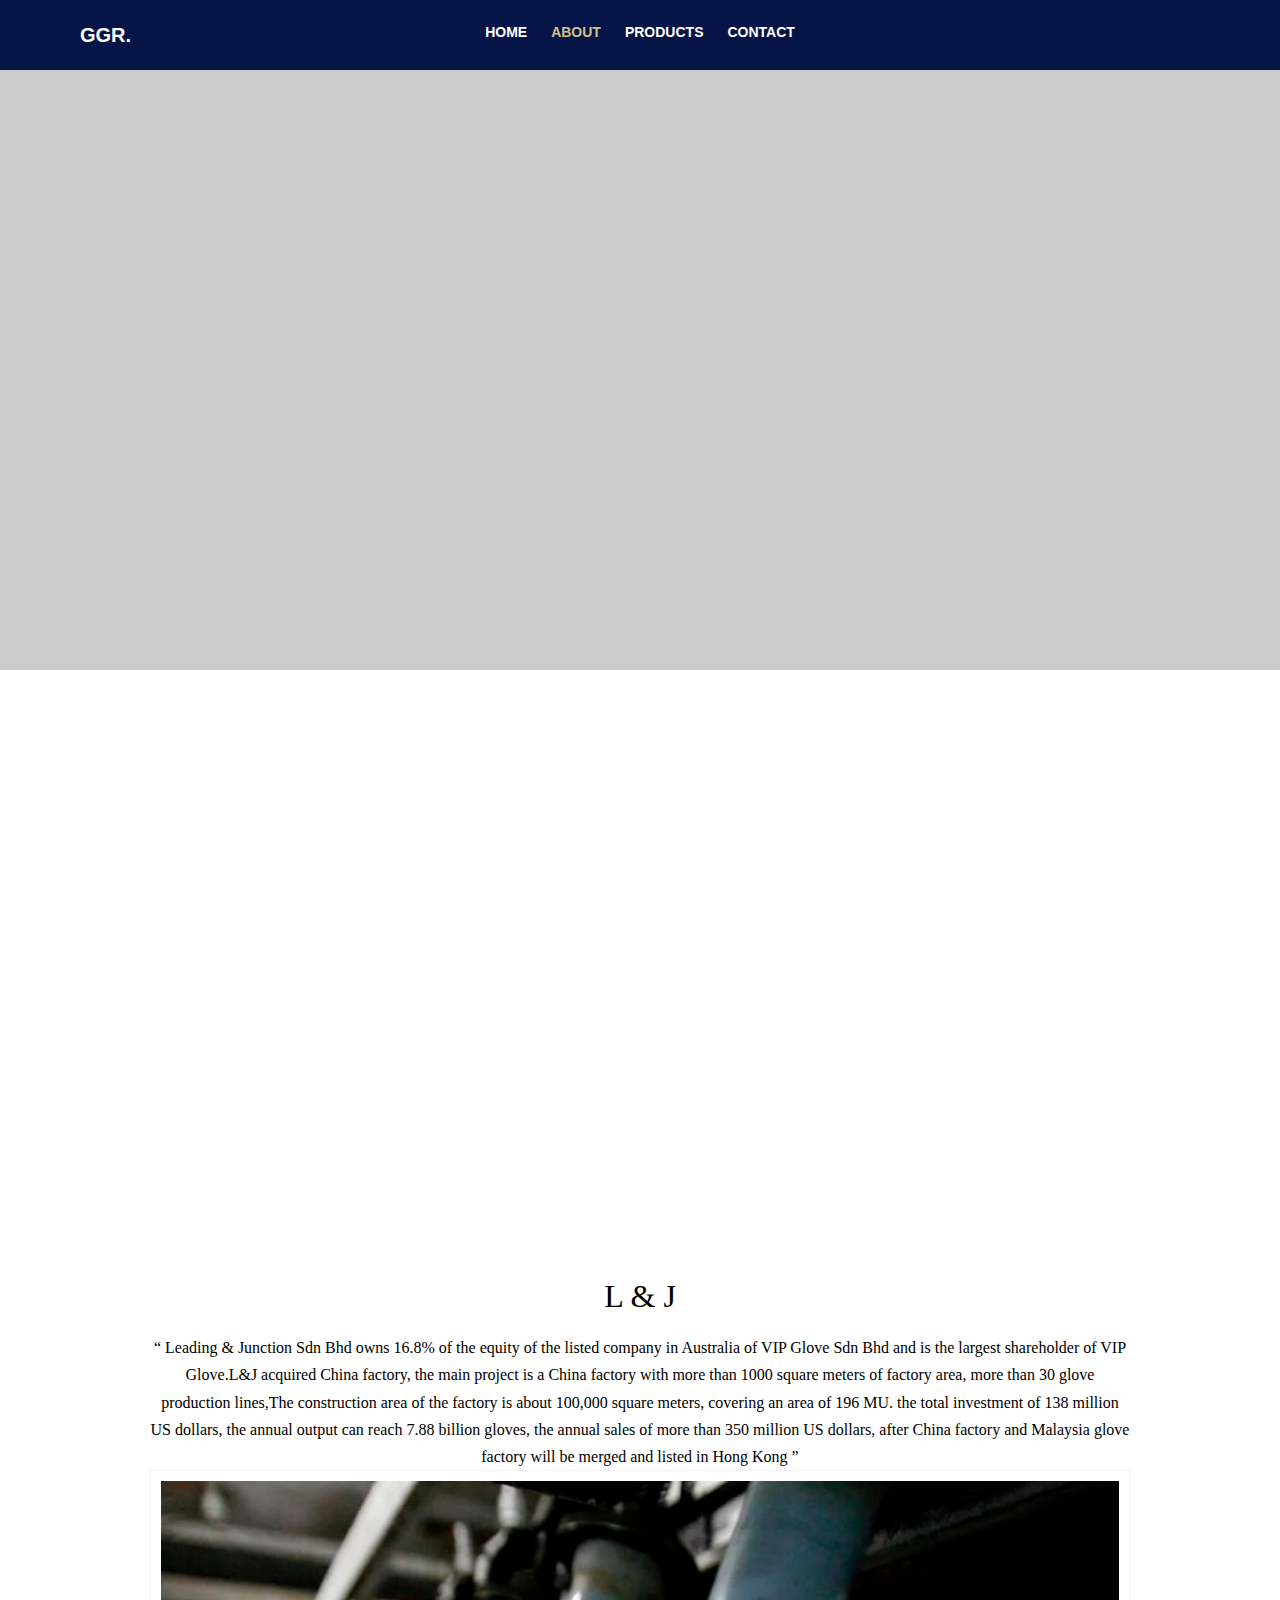
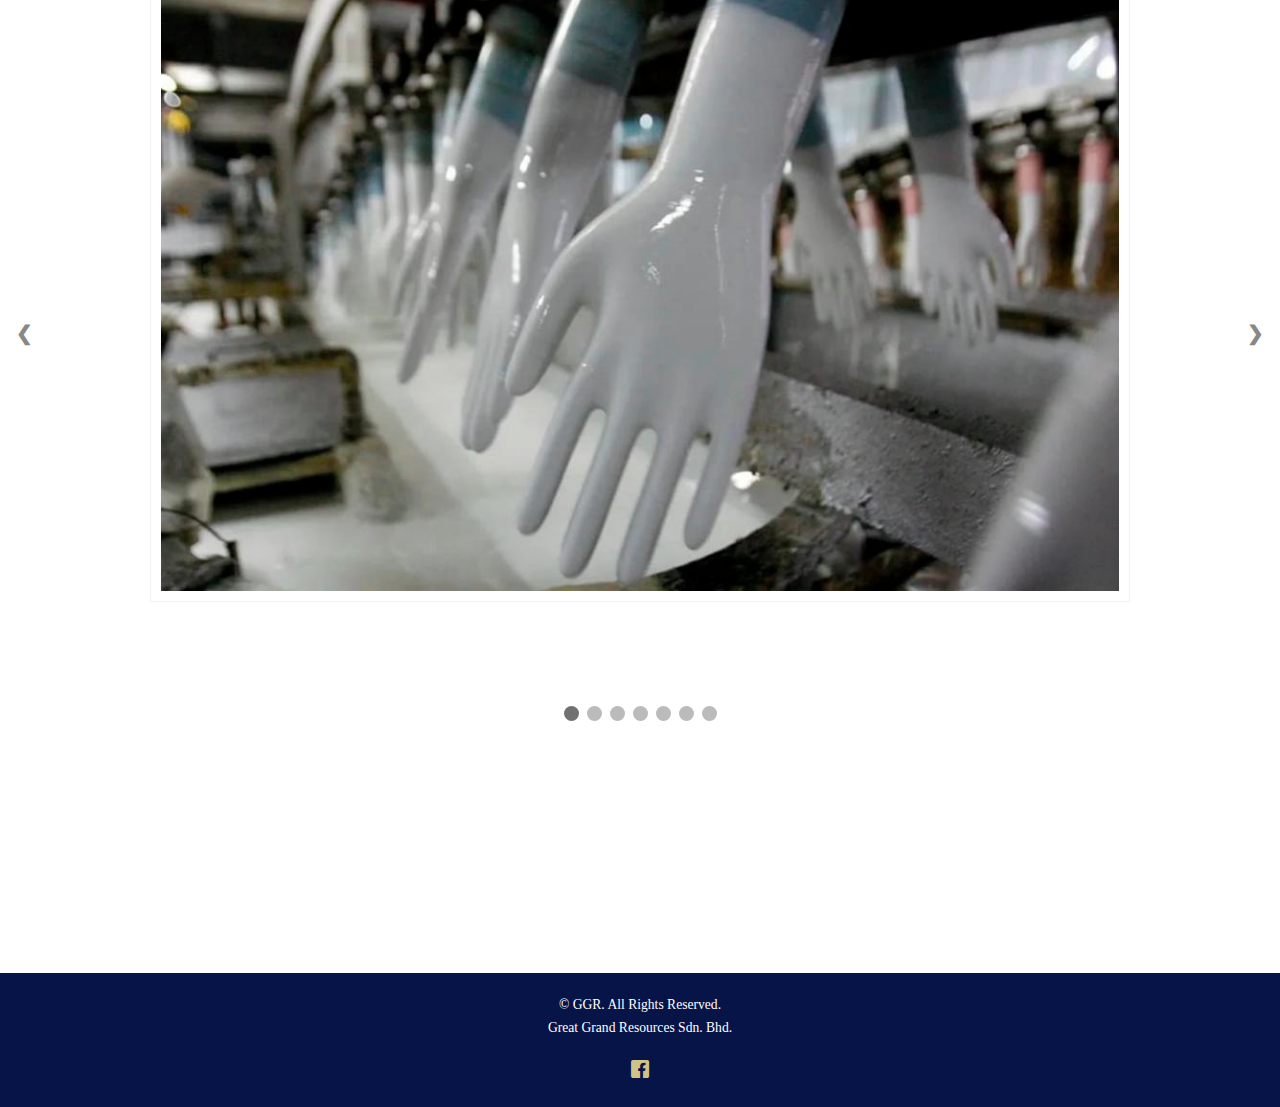
==== about.html @ 878e26fe "first commit" ====
<!DOCTYPE HTML>
<html>
	<head>
	<meta charset="utf-8">
	<meta http-equiv="X-UA-Compatible" content="IE=edge">
	<title>About</title>
	<meta name="viewport" content="width=device-width, initial-scale=1">
	<meta name="description" content="Free HTML5 Website Template by gettemplates.co" />
	<meta name="keywords" content="free website templates, free html5, free template, free bootstrap, free website template, html5, css3, mobile first, responsive" />
	<meta name="author" content="gettemplates.co" />

  	<!-- Facebook and Twitter integration -->
	<meta property="og:title" content=""/>
	<meta property="og:image" content=""/>
	<meta property="og:url" content=""/>
	<meta property="og:site_name" content=""/>
	<meta property="og:description" content=""/>
	<meta name="twitter:title" content="" />
	<meta name="twitter:image" content="" />
	<meta name="twitter:url" content="" />
	<meta name="twitter:card" content="" />

	<!-- <link href="https://fonts.googleapis.com/css?family=Montserrat:400,700" rel="stylesheet"> -->
	<!-- <link href="https://fonts.googleapis.com/css?family=Playfair+Display:400,400i" rel="stylesheet"> -->
	
	<!-- Animate.css -->
	<link rel="stylesheet" href="css/animate.css">
	<!-- Icomoon Icon Fonts-->
	<link rel="stylesheet" href="css/icomoon.css">
	<!-- Bootstrap  -->
	<link rel="stylesheet" href="css/bootstrap.css">

	<!-- Flexslider  -->
	<link rel="stylesheet" href="css/flexslider.css">

	<!-- Owl Carousel  -->
	<link rel="stylesheet" href="css/owl.carousel.min.css">
	<link rel="stylesheet" href="css/owl.theme.default.min.css">

	<!-- Theme style  -->
	<link rel="stylesheet" href="css/style.css">

	<!-- Modernizr JS -->
	<script src="js/modernizr-2.6.2.min.js"></script>
	<!-- FOR IE9 below -->
	<!--[if lt IE 9]>
	<script src="js/respond.min.js"></script>
	<![endif]-->

	<style type="text/css">
	.auto-style1 {
		color: #000000;
	}
	.auto-style2 {
		font-family: "Bahnschrift SemiBold";
	}
	.auto-style3 {
		font-family: "Bahnschrift SemiBold";
		font-size: xx-large;
	}
	</style>

	</head>
	<body>
		
	<div class="fh5co-loader"></div>
	
	<div id="page">
	<nav class="fh5co-nav" role="navigation">
		<div class="container">
			<div class="row">
				<div class="col-md-3 col-xs-2">
					<div id="fh5co-logo"><a href="index.html">GGR.</a></div>
				</div>
				<div class="col-md-6 col-xs-6 text-center menu-1">
					<ul>
						<li class="has-dropdown">
							<a href="index.html">Home</a>
						</li>
						<li class="has-dropdown active">
						<a href="about.html">About</a>
						<ul class="dropdown">
						<li><a href="#">L & J</a></li>
						<li><a href="#">VIP Glove</a></li>
						<li><a href="#">中国蓝都</a></li>
						<li><a href="#">GGR Oil&Gas</a></li>
						<li><a href="#">GGR 钢铁</a></li>
						<li><a href="#">TSA Land</a></li>
						</ul>
						</li>						<li class="has-dropdown">
							<a href="product.html">Products</a>
						</li>
						<li><a href="contact.html">Contact</a></li>
					</ul>
				</div>
							</div>
			
		</div>
	</nav>

	<header id="fh5co-header" class="fh5co-cover fh5co-cover-sm" role="banner" style="background-image:url(images/img_bg_1.jpg);">
		<div class="overlay"></div>
		<div class="container">
			<div class="row">
				<div class="col-md-8 col-md-offset-2 text-center">
					<div class="display-t">
						<div class="display-tc animate-box" data-animate-effect="fadeIn">
							<h1>About Us</h1>
							<h2>GGR</h2>
						</div>
					</div>
				</div>
			</div>
		</div>
	</header>
	
	<div id="fh5co-about">
		<div class="container">
			<div class="about-content">
				<div class="row animate-box">
					<div class="col-md-6">
						<div class="desc">
							<h3>Who Are We?</h3>
							<p class="text-muted">GGR is a large resource development company registered in Malaysia, covering
the global market, and integrating production, trading, real estate, bulk trade and
other industries and sectors. The company has registered companies in mainland
China, Hong Kong, Spain and Dubai, and has developed into one of the few
enterprises that can provide full service to customers at the same time.</p> 
							<p class="text-muted"></p></div>
					</div>
					<div class="col-md-6">
						<img class="img-responsive" src="images/glove-1-reuters-09042021-0_1606988_20210412214658.jpeg" alt="about">
			  </div>
			</div>
			<!-- Slideshow container -->
<div class="slideshow-container">

  <!-- Full-width slides/quotes -->
	<div class="mySlides">
		<span class="auto-style1">
			<h3 class="auto-style3">L & J</h3>
			<q>
				Leading & Junction Sdn Bhd owns 16.8% of the equity of the listed company in
				Australia of VIP Glove Sdn Bhd and is the largest shareholder of VIP Glove.L&J
				acquired China factory, the main project is a China factory with more than 1000
				square meters of factory area, more than 30 glove production lines,The construction
				area of the factory is about 100,000 square meters, covering an area of 196 MU. the
				total investment of 138 million US dollars, the annual output can reach 7.88 billion
				gloves, the annual sales of more than 350 million US dollars, after China factory and
				Malaysia glove factory will be merged and listed in Hong Kong
			</q>
		</span>

		<center><img class="img-responsive" src="images/glove-1-reuters-09042021-0_1606988_20210412214658.jpeg" alt="about"></center>

	</div>

  <div class="mySlides">
  	<span class="auto-style1">
  		<h3 class="auto-style3">VIP GLOVE</h3>
  		<q>
  			GGR Glove SDN BHD is a Malaysian glove sales company, as of today, the company has
  			successfully signed contracts with sales agents in Europe, Dubai, the United States. GGR
  			Glove remains an important sales port for factories in Malaysia and China.
  		</q>
  	</span>
	<center><img class="img-responsive" src="images/glovevip.png" alt="about"></center>
  </div>

  <div class="mySlides">
  	<span class="auto-style1">
  		<h3 class="auto-style3">中国蓝都</h3>
  		<q>
  			China Landu Company is mainly responsible for the Chinese affairs of Malaysia
  			Company, and is also responsible for selling medical products and purchasing other
  			required products from factories.
  		</q>
  	</span>
	<center><img class="img-responsive" src="images/medical-fac.jpg" alt="about"></center>
  </div>
  
  <div class="mySlides">
  	<span class="auto-style1">
  		<h3 class="auto-style3">GGR OIL & GAS</h3>
  		<q>
  			GGR Oil & Gas Sdn Bhd, an oil and gas marketing company, has entered into partnerships
  			with Chinese state-owned enterprises in addition to local sales in Malaysia to develop
  			business channels and conduct strategic discussions for the gas and oil sales season in
  			China in the second half of the year.
  		</q>
  	</span>
	<center><img class="img-responsive" src="images/oil-gas.jpg" alt="about"></center>
  </div>

  <div class="mySlides">
  	<span class="auto-style1">
  		<h3 class="auto-style3">GGR 钢铁</h3>
  		<q>
  			GGR steel is responsible for the sale of new rail and scrap from the Saudi steel mill
  			and is currently the only authorized sales company in Asia for the Saudi Steel Mill.
  		</q>
  	</span>
	<center><img class="img-responsive" src="images/steel-mill.jpg" alt="about"></center>
  </div>

  <div class="mySlides">
  	<span class="auto-style1">
  		<h3 class="auto-style3">TSA LAND (I)</h3>
  		<q>
  			TSA Land Sdn Bhd is a Malaysian company responsible for real estate investment and
  			development. It is currently engaged in the development of scarce LAND in Kuala
  			Lumpur, Malaysia. The first phase of the project is under construction, with a total
  			construction area of more than 24,000 square meters.
  		</q>
  	</span>
	<center><img class="img-responsive" src="images/undevelop-land.jpg" alt="about"></center>
  </div>
  
  <div class="mySlides">
  	<span class="auto-style1">
  		<h3 class="auto-style3">TSA LAND (II)</h3>
  		<q>
  			Sanya huihe Industries Co.Ltd is a real estate company established by TSA in Hainan, It is mainly
  			responsible for real estate development, hotel operation, property management, marketing planning
  			and sales agency. It has high-end real estate supporting development resources such as leisure
  			accommodation, health care and platinum butler, and two branches respectively responsible for real
  			estate agency and hotel management. The company is committed to enlarging profit space, sharing
  			advantageous resources, incubating innovative real estate marketing mode and other dimensions
  			to empower all developers, improve industry efficiency, optimize service quality, and promote
  			industrial upgrading!
  		</q>
  	</span>
	<center><img class="img-responsive" src="images/real-estate-d.jpg" alt="about"></center>
  </div>




  <!-- Next/prev buttons -->
  <a class="prev" onclick="plusSlides(-1)">&#10094;</a>
  <a class="next" onclick="plusSlides(1)">&#10095;</a>
</div>

<!-- Dots/bullets/indicators -->
<div class="dot-container">
  <span class="dot" onclick="currentSlide(1)"></span>
  <span class="dot" onclick="currentSlide(2)"></span>
  <span class="dot" onclick="currentSlide(3)"></span>
  <span class="dot" onclick="currentSlide(4)"></span>
  <span class="dot" onclick="currentSlide(5)"></span>
  <span class="dot" onclick="currentSlide(6)"></span>
  <span class="dot" onclick="currentSlide(7)"></span>
</div>
		  </div>
		</div>
	  </div>
	</div>
	


	<footer id="fh5co-footer" role="contentinfo">

			<div class="row copyright">
				<div class="col-md-12 text-center">
					<p>
						<small class="block">&copy; GGR. All Rights Reserved.</small> 
						<small class="block">Great Grand Resources Sdn. Bhd.</small>
					</p>
					<p>
						<ul class="fh5co-social-icons">
							<li><a href="#"><i class="icon-facebook"></i></a></li>
						</ul>
					</p>
				</div>
			</div>
	</footer>


	<div class="gototop js-top">
		<a href="#" class="js-gotop"><i class="icon-arrow-up"></i></a>
	</div>
	
	<!-- jQuery -->
	<script src="js/jquery.min.js"></script>
	<!-- jQuery Easing -->
	<script src="js/jquery.easing.1.3.js"></script>
	<!-- Bootstrap -->
	<script src="js/bootstrap.min.js"></script>
	<!-- Waypoints -->
	<script src="js/jquery.waypoints.min.js"></script>
	<!-- Carousel -->
	<script src="js/owl.carousel.min.js"></script>
	<!-- countTo -->
	<script src="js/jquery.countTo.js"></script>
	<!-- Flexslider -->
	<script src="js/jquery.flexslider-min.js"></script>
	
	<!-- Main -->
	<script src="js/main.js"></script>

	</body>
</html>
---- css/icomoon.css ----
@font-face {
  font-family: 'icomoon';
  src:  url('../fonts/icomoon/icomoon.eot?6iuir');
  src:  url('../fonts/icomoon/icomoon.eot?6iuir#iefix') format('embedded-opentype'),
    url('../fonts/icomoon/icomoon.ttf?6iuir') format('truetype'),
    url('../fonts/icomoon/icomoon.woff?6iuir') format('woff'),
    url('../fonts/icomoon/icomoon.svg?6iuir#icomoon') format('svg');
  font-weight: normal;
  font-style: normal;
}

[class^="icon-"], [class*=" icon-"] {
  /* use !important to prevent issues with browser extensions that change fonts */
  font-family: 'icomoon' !important;
  speak: none;
  font-style: normal;
  font-weight: normal;
  font-variant: normal;
  text-transform: none;
  line-height: 1;

  /* Better Font Rendering =========== */
  -webkit-font-smoothing: antialiased;
  -moz-osx-font-smoothing: grayscale;
}

.icon-eye:before {
  content: "\e000";
}
.icon-paper-clip:before {
  content: "\e001";
}
.icon-mail:before {
  content: "\e002";
}
.icon-toggle:before {
  content: "\e003";
}
.icon-layout:before {
  content: "\e004";
}
.icon-link:before {
  content: "\e005";
}
.icon-bell:before {
  content: "\e006";
}
.icon-lock:before {
  content: "\e007";
}
.icon-unlock:before {
  content: "\e008";
}
.icon-ribbon:before {
  content: "\e009";
}
.icon-image:before {
  content: "\e010";
}
.icon-signal:before {
  content: "\e011";
}
.icon-target:before {
  content: "\e012";
}
.icon-clipboard:before {
  content: "\e013";
}
.icon-clock:before {
  content: "\e014";
}
.icon-watch:before {
  content: "\e015";
}
.icon-air-play:before {
  content: "\e016";
}
.icon-camera:before {
  content: "\e017";
}
.icon-video:before {
  content: "\e018";
}
.icon-disc:before {
  content: "\e019";
}
.icon-printer:before {
  content: "\e020";
}
.icon-monitor:before {
  content: "\e021";
}
.icon-server:before {
  content: "\e022";
}
.icon-cog:before {
  content: "\e023";
}
.icon-heart:before {
  content: "\e024";
}
.icon-paragraph:before {
  content: "\e025";
}
.icon-align-justify:before {
  content: "\e026";
}
.icon-align-left:before {
  content: "\e027";
}
.icon-align-center:before {
  content: "\e028";
}
.icon-align-right:before {
  content: "\e029";
}
.icon-book:before {
  content: "\e030";
}
.icon-layers:before {
  content: "\e031";
}
.icon-stack:before {
  content: "\e032";
}
.icon-stack-2:before {
  content: "\e033";
}
.icon-paper:before {
  content: "\e034";
}
.icon-paper-stack:before {
  content: "\e035";
}
.icon-search:before {
  content: "\e036";
}
.icon-zoom-in:before {
  content: "\e037";
}
.icon-zoom-out:before {
  content: "\e038";
}
.icon-reply:before {
  content: "\e039";
}
.icon-circle-plus:before {
  content: "\e040";
}
.icon-circle-minus:before {
  content: "\e041";
}
.icon-circle-check:before {
  content: "\e042";
}
.icon-circle-cross:before {
  content: "\e043";
}
.icon-square-plus:before {
  content: "\e044";
}
.icon-square-minus:before {
  content: "\e045";
}
.icon-square-check:before {
  content: "\e046";
}
.icon-square-cross:before {
  content: "\e047";
}
.icon-microphone:before {
  content: "\e048";
}
.icon-record:before {
  content: "\e049";
}
.icon-skip-back:before {
  content: "\e050";
}
.icon-rewind:before {
  content: "\e051";
}
.icon-play:before {
  content: "\e052";
}
.icon-pause:before {
  content: "\e053";
}
.icon-stop:before {
  content: "\e054";
}
.icon-fast-forward:before {
  content: "\e055";
}
.icon-skip-forward:before {
  content: "\e056";
}
.icon-shuffle:before {
  content: "\e057";
}
.icon-repeat:before {
  content: "\e058";
}
.icon-folder:before {
  content: "\e059";
}
.icon-umbrella:before {
  content: "\e060";
}
.icon-moon:before {
  content: "\e061";
}
.icon-thermometer:before {
  content: "\e062";
}
.icon-drop:before {
  content: "\e063";
}
.icon-sun:before {
  content: "\e064";
}
.icon-cloud:before {
  content: "\e065";
}
.icon-cloud-upload:before {
  content: "\e066";
}
.icon-cloud-download:before {
  content: "\e067";
}
.icon-upload:before {
  content: "\e068";
}
.icon-download:before {
  content: "\e069";
}
.icon-location:before {
  content: "\e070";
}
.icon-location-2:before {
  content: "\e071";
}
.icon-map:before {
  content: "\e072";
}
.icon-battery:before {
  content: "\e073";
}
.icon-head:before {
  content: "\e074";
}
.icon-briefcase:before {
  content: "\e075";
}
.icon-speech-bubble:before {
  content: "\e076";
}
.icon-anchor:before {
  content: "\e077";
}
.icon-globe:before {
  content: "\e078";
}
.icon-box:before {
  content: "\e079";
}
.icon-reload:before {
  content: "\e080";
}
.icon-share:before {
  content: "\e081";
}
.icon-marquee:before {
  content: "\e082";
}
.icon-marquee-plus:before {
  content: "\e083";
}
.icon-marquee-minus:before {
  content: "\e084";
}
.icon-tag:before {
  content: "\e085";
}
.icon-power:before {
  content: "\e086";
}
.icon-command:before {
  content: "\e087";
}
.icon-alt:before {
  content: "\e088";
}
.icon-esc:before {
  content: "\e089";
}
.icon-bar-graph:before {
  content: "\e090";
}
.icon-bar-graph-2:before {
  content: "\e091";
}
.icon-pie-graph:before {
  content: "\e092";
}
.icon-star:before {
  content: "\e093";
}
.icon-arrow-left:before {
  content: "\e094";
}
.icon-arrow-right:before {
  content: "\e095";
}
.icon-arrow-up:before {
  content: "\e096";
}
.icon-arrow-down:before {
  content: "\e097";
}
.icon-volume:before {
  content: "\e098";
}
.icon-mute:before {
  content: "\e099";
}
.icon-content-right:before {
  content: "\e100";
}
.icon-content-left:before {
  content: "\e101";
}
.icon-grid:before {
  content: "\e102";
}
.icon-grid-2:before {
  content: "\e103";
}
.icon-columns:before {
  content: "\e104";
}
.icon-loader:before {
  content: "\e105";
}
.icon-bag:before {
  content: "\e106";
}
.icon-ban:before {
  content: "\e107";
}
.icon-flag:before {
  content: "\e108";
}
.icon-trash:before {
  content: "\e109";
}
.icon-expand:before {
  content: "\e110";
}
.icon-contract:before {
  content: "\e111";
}
.icon-maximize:before {
  content: "\e112";
}
.icon-minimize:before {
  content: "\e113";
}
.icon-plus:before {
  content: "\e114";
}
.icon-minus:before {
  content: "\e115";
}
.icon-check:before {
  content: "\e116";
}
.icon-cross:before {
  content: "\e117";
}
.icon-move:before {
  content: "\e118";
}
.icon-delete:before {
  content: "\e119";
}
.icon-menu:before {
  content: "\e120";
}
.icon-archive:before {
  content: "\e121";
}
.icon-inbox:before {
  content: "\e122";
}
.icon-outbox:before {
  content: "\e123";
}
.icon-file:before {
  content: "\e124";
}
.icon-file-add:before {
  content: "\e125";
}
.icon-file-subtract:before {
  content: "\e126";
}
.icon-help:before {
  content: "\e127";
}
.icon-open:before {
  content: "\e128";
}
.icon-ellipsis:before {
  content: "\e129";
}
.icon-add-to-list:before {
  content: "\e900";
}
.icon-classic-computer:before {
  content: "\e901";
}
.icon-controller-fast-backward:before {
  content: "\e902";
}
.icon-creative-commons-attribution:before {
  content: "\e903";
}
.icon-creative-commons-noderivs:before {
  content: "\e904";
}
.icon-creative-commons-noncommercial-eu:before {
  content: "\e905";
}
.icon-creative-commons-noncommercial-us:before {
  content: "\e906";
}
.icon-creative-commons-public-domain:before {
  content: "\e907";
}
.icon-creative-commons-remix:before {
  content: "\e908";
}
.icon-creative-commons-share:before {
  content: "\e909";
}
.icon-creative-commons-sharealike:before {
  content: "\e90a";
}
.icon-creative-commons:before {
  content: "\e90b";
}
.icon-document-landscape:before {
  content: "\e90c";
}
.icon-remove-user:before {
  content: "\e90d";
}
.icon-warning:before {
  content: "\e90e";
}
.icon-arrow-bold-down:before {
  content: "\e90f";
}
.icon-arrow-bold-left:before {
  content: "\e910";
}
.icon-arrow-bold-right:before {
  content: "\e911";
}
.icon-arrow-bold-up:before {
  content: "\e912";
}
.icon-arrow-down2:before {
  content: "\e913";
}
.icon-arrow-left2:before {
  content: "\e914";
}
.icon-arrow-long-down:before {
  content: "\e915";
}
.icon-arrow-long-left:before {
  content: "\e916";
}
.icon-arrow-long-right:before {
  content: "\e917";
}
.icon-arrow-long-up:before {
  content: "\e918";
}
.icon-arrow-right2:before {
  content: "\e919";
}
.icon-arrow-up2:before {
  content: "\e91a";
}
.icon-arrow-with-circle-down:before {
  content: "\e91b";
}
.icon-arrow-with-circle-left:before {
  content: "\e91c";
}
.icon-arrow-with-circle-right:before {
  content: "\e91d";
}
.icon-arrow-with-circle-up:before {
  content: "\e91e";
}
.icon-bookmark:before {
  content: "\e91f";
}
.icon-bookmarks:before {
  content: "\e920";
}
.icon-chevron-down:before {
  content: "\e921";
}
.icon-chevron-left:before {
  content: "\e922";
}
.icon-chevron-right:before {
  content: "\e923";
}
.icon-chevron-small-down:before {
  content: "\e924";
}
.icon-chevron-small-left:before {
  content: "\e925";
}
.icon-chevron-small-right:before {
  content: "\e926";
}
.icon-chevron-small-up:before {
  content: "\e927";
}
.icon-chevron-thin-down:before {
  content: "\e928";
}
.icon-chevron-thin-left:before {
  content: "\e929";
}
.icon-chevron-thin-right:before {
  content: "\e92a";
}
.icon-chevron-thin-up:before {
  content: "\e92b";
}
.icon-chevron-up:before {
  content: "\e92c";
}
.icon-chevron-with-circle-down:before {
  content: "\e92d";
}
.icon-chevron-with-circle-left:before {
  content: "\e92e";
}
.icon-chevron-with-circle-right:before {
  content: "\e92f";
}
.icon-chevron-with-circle-up:before {
  content: "\e930";
}
.icon-cloud2:before {
  content: "\e931";
}
.icon-controller-fast-forward:before {
  content: "\e932";
}
.icon-controller-jump-to-start:before {
  content: "\e933";
}
.icon-controller-next:before {
  content: "\e934";
}
.icon-controller-paus:before {
  content: "\e935";
}
.icon-controller-play:before {
  content: "\e936";
}
.icon-controller-record:before {
  content: "\e937";
}
.icon-controller-stop:before {
  content: "\e938";
}
.icon-controller-volume:before {
  content: "\e939";
}
.icon-dot-single:before {
  content: "\e93a";
}
.icon-dots-three-horizontal:before {
  content: "\e93b";
}
.icon-dots-three-vertical:before {
  content: "\e93c";
}
.icon-dots-two-horizontal:before {
  content: "\e93d";
}
.icon-dots-two-vertical:before {
  content: "\e93e";
}
.icon-download2:before {
  content: "\e93f";
}
.icon-emoji-flirt:before {
  content: "\e940";
}
.icon-flow-branch:before {
  content: "\e941";
}
.icon-flow-cascade:before {
  content: "\e942";
}
.icon-flow-line:before {
  content: "\e943";
}
.icon-flow-parallel:before {
  content: "\e944";
}
.icon-flow-tree:before {
  content: "\e945";
}
.icon-install:before {
  content: "\e946";
}
.icon-layers2:before {
  content: "\e947";
}
.icon-open-book:before {
  content: "\e948";
}
.icon-resize-100:before {
  content: "\e949";
}
.icon-resize-full-screen:before {
  content: "\e94a";
}
.icon-save:before {
  content: "\e94b";
}
.icon-select-arrows:before {
  content: "\e94c";
}
.icon-sound-mute:before {
  content: "\e94d";
}
.icon-sound:before {
  content: "\e94e";
}
.icon-trash2:before {
  content: "\e94f";
}
.icon-triangle-down:before {
  content: "\e950";
}
.icon-triangle-left:before {
  content: "\e951";
}
.icon-triangle-right:before {
  content: "\e952";
}
.icon-triangle-up:before {
  content: "\e953";
}
.icon-uninstall:before {
  content: "\e954";
}
.icon-upload-to-cloud:before {
  content: "\e955";
}
.icon-upload2:before {
  content: "\e956";
}
.icon-add-user:before {
  content: "\e957";
}
.icon-address:before {
  content: "\e958";
}
.icon-adjust:before {
  content: "\e959";
}
.icon-air:before {
  content: "\e95a";
}
.icon-aircraft-landing:before {
  content: "\e95b";
}
.icon-aircraft-take-off:before {
  content: "\e95c";
}
.icon-aircraft:before {
  content: "\e95d";
}
.icon-align-bottom:before {
  content: "\e95e";
}
.icon-align-horizontal-middle:before {
  content: "\e95f";
}
.icon-align-left2:before {
  content: "\e960";
}
.icon-align-right2:before {
  content: "\e961";
}
.icon-align-top:before {
  content: "\e962";
}
.icon-align-vertical-middle:before {
  content: "\e963";
}
.icon-archive2:before {
  content: "\e964";
}
.icon-area-graph:before {
  content: "\e965";
}
.icon-attachment:before {
  content: "\e966";
}
.icon-awareness-ribbon:before {
  content: "\e967";
}
.icon-back-in-time:before {
  content: "\e968";
}
.icon-back:before {
  content: "\e969";
}
.icon-bar-graph2:before {
  content: "\e96a";
}
.icon-battery2:before {
  content: "\e96b";
}
.icon-beamed-note:before {
  content: "\e96c";
}
.icon-bell2:before {
  content: "\e96d";
}
.icon-blackboard:before {
  content: "\e96e";
}
.icon-block:before {
  content: "\e96f";
}
.icon-book2:before {
  content: "\e970";
}
.icon-bowl:before {
  content: "\e971";
}
.icon-box2:before {
  content: "\e972";
}
.icon-briefcase2:before {
  content: "\e973";
}
.icon-browser:before {
  content: "\e974";
}
.icon-brush:before {
  content: "\e975";
}
.icon-bucket:before {
  content: "\e976";
}
.icon-cake:before {
  content: "\e977";
}
.icon-calculator:before {
  content: "\e978";
}
.icon-calendar:before {
  content: "\e979";
}
.icon-camera2:before {
  content: "\e97a";
}
.icon-ccw:before {
  content: "\e97b";
}
.icon-chat:before {
  content: "\e97c";
}
.icon-check2:before {
  content: "\e97d";
}
.icon-circle-with-cross:before {
  content: "\e97e";
}
.icon-circle-with-minus:before {
  content: "\e97f";
}
.icon-circle-with-plus:before {
  content: "\e980";
}
.icon-circle:before {
  content: "\e981";
}
.icon-circular-graph:before {
  content: "\e982";
}
.icon-clapperboard:before {
  content: "\e983";
}
.icon-clipboard2:before {
  content: "\e984";
}
.icon-clock2:before {
  content: "\e985";
}
.icon-code:before {
  content: "\e986";
}
.icon-cog2:before {
  content: "\e987";
}
.icon-colours:before {
  content: "\e988";
}
.icon-compass:before {
  content: "\e989";
}
.icon-copy:before {
  content: "\e98a";
}
.icon-credit-card:before {
  content: "\e98b";
}
.icon-credit:before {
  content: "\e98c";
}
.icon-cross2:before {
  content: "\e98d";
}
.icon-cup:before {
  content: "\e98e";
}
.icon-cw:before {
  content: "\e98f";
}
.icon-cycle:before {
  content: "\e990";
}
.icon-database:before {
  content: "\e991";
}
.icon-dial-pad:before {
  content: "\e992";
}
.icon-direction:before {
  content: "\e993";
}
.icon-document:before {
  content: "\e994";
}
.icon-documents:before {
  content: "\e995";
}
.icon-drink:before {
  content: "\e996";
}
.icon-drive:before {
  content: "\e997";
}
.icon-drop2:before {
  content: "\e998";
}
.icon-edit:before {
  content: "\e999";
}
.icon-email:before {
  content: "\e99a";
}
.icon-emoji-happy:before {
  content: "\e99b";
}
.icon-emoji-neutral:before {
  content: "\e99c";
}
.icon-emoji-sad:before {
  content: "\e99d";
}
.icon-erase:before {
  content: "\e99e";
}
.icon-eraser:before {
  content: "\e99f";
}
.icon-export:before {
  content: "\e9a0";
}
.icon-eye2:before {
  content: "\e9a1";
}
.icon-feather:before {
  content: "\e9a2";
}
.icon-flag2:before {
  content: "\e9a3";
}
.icon-flash:before {
  content: "\e9a4";
}
.icon-flashlight:before {
  content: "\e9a5";
}
.icon-flat-brush:before {
  content: "\e9a6";
}
.icon-folder-images:before {
  content: "\e9a7";
}
.icon-folder-music:before {
  content: "\e9a8";
}
.icon-folder-video:before {
  content: "\e9a9";
}
.icon-folder2:before {
  content: "\e9aa";
}
.icon-forward:before {
  content: "\e9ab";
}
.icon-funnel:before {
  content: "\e9ac";
}
.icon-game-controller:before {
  content: "\e9ad";
}
.icon-gauge:before {
  content: "\e9ae";
}
.icon-globe2:before {
  content: "\e9af";
}
.icon-graduation-cap:before {
  content: "\e9b0";
}
.icon-grid2:before {
  content: "\e9b1";
}
.icon-hair-cross:before {
  content: "\e9b2";
}
.icon-hand:before {
  content: "\e9b3";
}
.icon-heart-outlined:before {
  content: "\e9b4";
}
.icon-heart2:before {
  content: "\e9b5";
}
.icon-help-with-circle:before {
  content: "\e9b6";
}
.icon-help2:before {
  content: "\e9b7";
}
.icon-home:before {
  content: "\e9b8";
}
.icon-hour-glass:before {
  content: "\e9b9";
}
.icon-image-inverted:before {
  content: "\e9ba";
}
.icon-image2:before {
  content: "\e9bb";
}
.icon-images:before {
  content: "\e9bc";
}
.icon-inbox2:before {
  content: "\e9bd";
}
.icon-infinity:before {
  content: "\e9be";
}
.icon-info-with-circle:before {
  content: "\e9bf";
}
.icon-info:before {
  content: "\e9c0";
}
.icon-key:before {
  content: "\e9c1";
}
.icon-keyboard:before {
  content: "\e9c2";
}
.icon-lab-flask:before {
  content: "\e9c3";
}
.icon-landline:before {
  content: "\e9c4";
}
.icon-language:before {
  content: "\e9c5";
}
.icon-laptop:before {
  content: "\e9c6";
}
.icon-leaf:before {
  content: "\e9c7";
}
.icon-level-down:before {
  content: "\e9c8";
}
.icon-level-up:before {
  content: "\e9c9";
}
.icon-lifebuoy:before {
  content: "\e9ca";
}
.icon-light-bulb:before {
  content: "\e9cb";
}
.icon-light-down:before {
  content: "\e9cc";
}
.icon-light-up:before {
  content: "\e9cd";
}
.icon-line-graph:before {
  content: "\e9ce";
}
.icon-link2:before {
  content: "\e9cf";
}
.icon-list:before {
  content: "\e9d0";
}
.icon-location-pin:before {
  content: "\e9d1";
}
.icon-location2:before {
  content: "\e9d2";
}
.icon-lock-open:before {
  content: "\e9d3";
}
.icon-lock2:before {
  content: "\e9d4";
}
.icon-log-out:before {
  content: "\e9d5";
}
.icon-login:before {
  content: "\e9d6";
}
.icon-loop:before {
  content: "\e9d7";
}
.icon-magnet:before {
  content: "\e9d8";
}
.icon-magnifying-glass:before {
  content: "\e9d9";
}
.icon-mail2:before {
  content: "\e9da";
}
.icon-man:before {
  content: "\e9db";
}
.icon-map2:before {
  content: "\e9dc";
}
.icon-mask:before {
  content: "\e9dd";
}
.icon-medal:before {
  content: "\e9de";
}
.icon-megaphone:before {
  content: "\e9df";
}
.icon-menu2:before {
  content: "\e9e0";
}
.icon-message:before {
  content: "\e9e1";
}
.icon-mic:before {
  content: "\e9e2";
}
.icon-minus2:before {
  content: "\e9e3";
}
.icon-mobile:before {
  content: "\e9e4";
}
.icon-modern-mic:before {
  content: "\e9e5";
}
.icon-moon2:before {
  content: "\e9e6";
}
.icon-mouse:before {
  content: "\e9e7";
}
.icon-music:before {
  content: "\e9e8";
}
.icon-network:before {
  content: "\e9e9";
}
.icon-new-message:before {
  content: "\e9ea";
}
.icon-new:before {
  content: "\e9eb";
}
.icon-news:before {
  content: "\e9ec";
}
.icon-note:before {
  content: "\e9ed";
}
.icon-notification:before {
  content: "\e9ee";
}
.icon-old-mobile:before {
  content: "\e9ef";
}
.icon-old-phone:before {
  content: "\e9f0";
}
.icon-palette:before {
  content: "\e9f1";
}
.icon-paper-plane:before {
  content: "\e9f2";
}
.icon-pencil:before {
  content: "\e9f3";
}
.icon-phone:before {
  content: "\e9f4";
}
.icon-pie-chart:before {
  content: "\e9f5";
}
.icon-pin:before {
  content: "\e9f6";
}
.icon-plus2:before {
  content: "\e9f7";
}
.icon-popup:before {
  content: "\e9f8";
}
.icon-power-plug:before {
  content: "\e9f9";
}
.icon-price-ribbon:before {
  content: "\e9fa";
}
.icon-price-tag:before {
  content: "\e9fb";
}
.icon-print:before {
  content: "\e9fc";
}
.icon-progress-empty:before {
  content: "\e9fd";
}
.icon-progress-full:before {
  content: "\e9fe";
}
.icon-progress-one:before {
  content: "\e9ff";
}
.icon-progress-two:before {
  content: "\ea00";
}
.icon-publish:before {
  content: "\ea01";
}
.icon-quote:before {
  content: "\ea02";
}
.icon-radio:before {
  content: "\ea03";
}
.icon-reply-all:before {
  content: "\ea04";
}
.icon-reply2:before {
  content: "\ea05";
}
.icon-retweet:before {
  content: "\ea06";
}
.icon-rocket:before {
  content: "\ea07";
}
.icon-round-brush:before {
  content: "\ea08";
}
.icon-rss:before {
  content: "\ea09";
}
.icon-ruler:before {
  content: "\ea0a";
}
.icon-scissors:before {
  content: "\ea0b";
}
.icon-share-alternitive:before {
  content: "\ea0c";
}
.icon-share2:before {
  content: "\ea0d";
}
.icon-shareable:before {
  content: "\ea0e";
}
.icon-shield:before {
  content: "\ea0f";
}
.icon-shop:before {
  content: "\ea10";
}
.icon-shopping-bag:before {
  content: "\ea11";
}
.icon-shopping-basket:before {
  content: "\ea12";
}
.icon-shopping-cart:before {
  content: "\ea13";
}
.icon-shuffle2:before {
  content: "\ea14";
}
.icon-signal2:before {
  content: "\ea15";
}
.icon-sound-mix:before {
  content: "\ea16";
}
.icon-sports-club:before {
  content: "\ea17";
}
.icon-spreadsheet:before {
  content: "\ea18";
}
.icon-squared-cross:before {
  content: "\ea19";
}
.icon-squared-minus:before {
  content: "\ea1a";
}
.icon-squared-plus:before {
  content: "\ea1b";
}
.icon-star-outlined:before {
  content: "\ea1c";
}
.icon-star2:before {
  content: "\ea1d";
}
.icon-stopwatch:before {
  content: "\ea1e";
}
.icon-suitcase:before {
  content: "\ea1f";
}
.icon-swap:before {
  content: "\ea20";
}
.icon-sweden:before {
  content: "\ea21";
}
.icon-switch:before {
  content: "\ea22";
}
.icon-tablet:before {
  content: "\ea23";
}
.icon-tag2:before {
  content: "\ea24";
}
.icon-text-document-inverted:before {
  content: "\ea25";
}
.icon-text-document:before {
  content: "\ea26";
}
.icon-text:before {
  content: "\ea27";
}
.icon-thermometer2:before {
  content: "\ea28";
}
.icon-thumbs-down:before {
  content: "\ea29";
}
.icon-thumbs-up:before {
  content: "\ea2a";
}
.icon-thunder-cloud:before {
  content: "\ea2b";
}
.icon-ticket:before {
  content: "\ea2c";
}
.icon-time-slot:before {
  content: "\ea2d";
}
.icon-tools:before {
  content: "\ea2e";
}
.icon-traffic-cone:before {
  content: "\ea2f";
}
.icon-tree:before {
  content: "\ea30";
}
.icon-trophy:before {
  content: "\ea31";
}
.icon-tv:before {
  content: "\ea32";
}
.icon-typing:before {
  content: "\ea33";
}
.icon-unread:before {
  content: "\ea34";
}
.icon-untag:before {
  content: "\ea35";
}
.icon-user:before {
  content: "\ea36";
}
.icon-users:before {
  content: "\ea37";
}
.icon-v-card:before {
  content: "\ea38";
}
.icon-video2:before {
  content: "\ea39";
}
.icon-vinyl:before {
  content: "\ea3a";
}
.icon-voicemail:before {
  content: "\ea3b";
}
.icon-wallet:before {
  content: "\ea3c";
}
.icon-water:before {
  content: "\ea3d";
}
.icon-px-with-circle:before {
  content: "\ea3e";
}
.icon-px:before {
  content: "\ea3f";
}
.icon-basecamp:before {
  content: "\ea40";
}
.icon-behance:before {
  content: "\ea41";
}
.icon-creative-cloud:before {
  content: "\ea42";
}
.icon-dropbox:before {
  content: "\ea43";
}
.icon-evernote:before {
  content: "\ea44";
}
.icon-flattr:before {
  content: "\ea45";
}
.icon-foursquare:before {
  content: "\ea46";
}
.icon-google-drive:before {
  content: "\ea47";
}
.icon-google-hangouts:before {
  content: "\ea48";
}
.icon-grooveshark:before {
  content: "\ea49";
}
.icon-icloud:before {
  content: "\ea4a";
}
.icon-mixi:before {
  content: "\ea4b";
}
.icon-onedrive:before {
  content: "\ea4c";
}
.icon-paypal:before {
  content: "\ea4d";
}
.icon-picasa:before {
  content: "\ea4e";
}
.icon-qq:before {
  content: "\ea4f";
}
.icon-rdio-with-circle:before {
  content: "\ea50";
}
.icon-renren:before {
  content: "\ea51";
}
.icon-scribd:before {
  content: "\ea52";
}
.icon-sina-weibo:before {
  content: "\ea53";
}
.icon-skype-with-circle:before {
  content: "\ea54";
}
.icon-skype:before {
  content: "\ea55";
}
.icon-slideshare:before {
  content: "\ea56";
}
.icon-smashing:before {
  content: "\ea57";
}
.icon-soundcloud:before {
  content: "\ea58";
}
.icon-spotify-with-circle:before {
  content: "\ea59";
}
.icon-spotify:before {
  content: "\ea5a";
}
.icon-swarm:before {
  content: "\ea5b";
}
.icon-vine-with-circle:before {
  content: "\ea5c";
}
.icon-vine:before {
  content: "\ea5d";
}
.icon-vk-alternitive:before {
  content: "\ea5e";
}
.icon-vk-with-circle:before {
  content: "\ea5f";
}
.icon-vk:before {
  content: "\ea60";
}
.icon-xing-with-circle:before {
  content: "\ea61";
}
.icon-xing:before {
  content: "\ea62";
}
.icon-yelp:before {
  content: "\ea63";
}
.icon-dribbble-with-circle:before {
  content: "\ea64";
}
.icon-dribbble:before {
  content: "\ea65";
}
.icon-facebook-with-circle:before {
  content: "\ea66";
}
.icon-facebook:before {
  content: "\ea67";
}
.icon-flickr-with-circle:before {
  content: "\ea68";
}
.icon-flickr:before {
  content: "\ea69";
}
.icon-github-with-circle:before {
  content: "\ea6a";
}
.icon-github:before {
  content: "\ea6b";
}
.icon-google-with-circle:before {
  content: "\ea6c";
}
.icon-google:before {
  content: "\ea6d";
}
.icon-instagram-with-circle:before {
  content: "\ea6e";
}
.icon-instagram:before {
  content: "\ea6f";
}
.icon-lastfm-with-circle:before {
  content: "\ea70";
}
.icon-lastfm:before {
  content: "\ea71";
}
.icon-linkedin-with-circle:before {
  content: "\ea72";
}
.icon-linkedin:before {
  content: "\ea73";
}
.icon-pinterest-with-circle:before {
  content: "\ea74";
}
.icon-pinterest:before {
  content: "\ea75";
}
.icon-rdio:before {
  content: "\ea76";
}
.icon-stumbleupon-with-circle:before {
  content: "\ea77";
}
.icon-stumbleupon:before {
  content: "\ea78";
}
.icon-tumblr-with-circle:before {
  content: "\ea79";
}
.icon-tumblr:before {
  content: "\ea7a";
}
.icon-twitter-with-circle:before {
  content: "\ea7b";
}
.icon-twitter:before {
  content: "\ea7c";
}
.icon-vimeo-with-circle:before {
  content: "\ea7d";
}
.icon-vimeo:before {
  content: "\ea7e";
}
.icon-youtube-with-circle:before {
  content: "\ea7f";
}
.icon-youtube:before {
  content: "\ea80";
}
---- css/style.css ----
﻿@font-face {
  font-family: 'icomoon';
  src: url("../fonts/icomoon/icomoon.eot?srf3rx");
  src: url("../fonts/icomoon/icomoon.eot?srf3rx#iefix") format("embedded-opentype"), url("../fonts/icomoon/icomoon.ttf?srf3rx") format("truetype"), url("../fonts/icomoon/icomoon.woff?srf3rx") format("woff"), url("../fonts/icomoon/icomoon.svg?srf3rx#icomoon") format("svg");
  font-weight: normal;
  font-style: normal;
}
/* =======================================================
*
* 	Template Style 
*
* ======================================================= */
body {
  font-family: "Playfair Display", serif;
  font-weight: 400;
  font-size: 16px;
  line-height: 1.7;
  color: #fff;
  background: #fff;
}

#page {
  position: relative;
  overflow-x: hidden;
  width: 100%;
  height: 100%;
  -webkit-transition: 0.5s;
  -o-transition: 0.5s;
  transition: 0.5s;
}
.offcanvas #page {
  overflow: hidden;
  position: absolute;
}
.offcanvas #page:after {
  -webkit-transition: 2s;
  -o-transition: 2s;
  transition: 2s;
  position: absolute;
  top: 0;
  right: 0;
  bottom: 0;
  left: 0;
  z-index: 101;
  background: rgba(0, 0, 0, 0.7);
  content: "";
}

a {
  color: #d1c286;
  -webkit-transition: 0.5s;
  -o-transition: 0.5s;
  transition: 0.5s;
}
a:hover, a:active, a:focus {
  color: #d1c286;
  outline: none;
  text-decoration: none;
}

p {
  margin-bottom: 20px;
}

h1, h2, h3, h4, h5, h6, figure {
  color: #000;
  font-family: "Montserrat", Arial, sans-serif;
  font-weight: 400;
  margin: 0 0 20px 0;
}

::-webkit-selection {
  color: #fff;
  background: #d1c286;
}

::-moz-selection {
  color: #fff;
  background: #d1c286;
}

::selection {
  color: #fff;
  background: #d1c286;
}

.fh5co-nav {
  padding: 18px 0;
  background: #071448;
}
@media screen and (max-width: 768px) {
  .fh5co-nav {
    padding: 20px 0;
  }
}
.fh5co-nav #fh5co-logo {
  font-size: 20px;
  margin: 0;
  padding: 0;
  text-transform: uppercase;
  font-weight: bold;
  font-family: "Montserrat", Arial, sans-serif;
}
.fh5co-nav a {
  padding: 5px 10px;
  color: white;
}
@media screen and (max-width: 768px) {
  .fh5co-nav .menu-1, .fh5co-nav .menu-2 {
    display: none;
  }
}
.fh5co-nav .menu-2 li.search {
  float: left;
  width: 83%;
  font-family: "Playfair Display", serif;
  -webkit-transition: 0.3s;
  -o-transition: 0.3s;
  transition: 0.3s;
  padding: 0;
  margin: -5px 0 0 0;
}
.fh5co-nav .menu-2 li input[type=text] {
  padding: 6px 10px;
  width: 40%;
  border: none;
  float: right;
  font-size: 13px;
  margin-top: 4px;
  -webkit-transition: 0.3s;
  -o-transition: 0.3s;
  transition: 0.3s;
}
.fh5co-nav .menu-2 li input[type=text]:focus {
  width: 100%;
  outline: none;
  border-bottom: 1px solid rgba(0, 0, 0, 0.1);
}
.fh5co-nav .menu-2 li button {
  margin-top: 4px;
  padding: 5px;
  background: transparent;
  border: none;
}
.fh5co-nav .menu-2 li button i {
  color: rgba(0, 0, 0, 0.5);
}
.fh5co-nav .menu-2 li button:hover, .fh5co-nav .menu-2 li button:focus {
  background: transparent !important;
}
.fh5co-nav .menu-2 li button:hover i, .fh5co-nav .menu-2 li button:focus i {
  color: #d1c286;
}
.fh5co-nav .menu-2 li.shopping-cart {
  float: right;
}
.fh5co-nav .menu-2 li a.cart {
  color: black;
}
.fh5co-nav .menu-2 li a.cart span {
  position: relative;
}
.fh5co-nav .menu-2 li a.cart span small {
  position: absolute;
  top: -20px;
  right: -15px;
  padding: 10px 6px;
  line-height: 0;
  font-size: 11px;
  background: #d1c286;
  color: white;
  -webkit-border-radius: 50%;
  -moz-border-radius: 50%;
  -ms-border-radius: 50%;
  border-radius: 50%;
}
.fh5co-nav ul {
  padding: 0;
  margin: 0;
}
.fh5co-nav ul li {
  padding: 0;
  margin: 0;
  list-style: none;
  display: inline-block;
  font-family: "Montserrat", Arial, sans-serif;
}
.fh5co-nav ul li a {
  font-size: 14px;
  padding: 30px 10px;
  font-weight: bold;
  text-transform: uppercase;
  font-style: normal;
  color: #fff;
  -webkit-transition: 0.5s;
  -o-transition: 0.5s;
  transition: 0.5s;
}
.fh5co-nav ul li a:hover, .fh5co-nav ul li a:focus, .fh5co-nav ul li a:active {
  color: #d1c286;
}
.fh5co-nav ul li a.cart {
  color: black;
}
.fh5co-nav ul li a.cart span {
  position: relative;
}
.fh5co-nav ul li a.cart span small {
  position: absolute;
  top: -20px;
  right: -15px;
  padding: 10px 6px;
  line-height: 0;
  font-size: 11px;
  background: #d1c286;
  color: white;
  -webkit-border-radius: 50%;
  -moz-border-radius: 50%;
  -ms-border-radius: 50%;
  border-radius: 50%;
}
.fh5co-nav ul li.has-dropdown {
  position: relative;
}
.fh5co-nav ul li.has-dropdown .dropdown {
  width: 150px;
  -webkit-box-shadow: 0px 14px 33px -9px rgba(0, 0, 0, 0.75);
  -moz-box-shadow: 0px 14px 33px -9px rgba(0, 0, 0, 0.75);
  box-shadow: 0px 14px 33px -9px rgba(0, 0, 0, 0.75);
  z-index: 1002;
  visibility: hidden;
  opacity: 0;
  position: absolute;
  top: 40px;
  left: 0;
  text-align: left;
  background: white;
  padding: 20px;
  -webkit-border-radius: 4px;
  -moz-border-radius: 4px;
  -ms-border-radius: 4px;
  border-radius: 4px;
  -webkit-transition: 0s;
  -o-transition: 0s;
  transition: 0s;
}
.fh5co-nav ul li.has-dropdown .dropdown:before {
  bottom: 100%;
  left: 40px;
  border: solid transparent;
  content: " ";
  height: 0;
  width: 0;
  position: absolute;
  pointer-events: none;
  border-bottom-color: white;
  border-width: 8px;
  margin-left: -8px;
}
.fh5co-nav ul li.has-dropdown .dropdown li {
  display: block;
  margin-bottom: 7px;
}
.fh5co-nav ul li.has-dropdown .dropdown li:last-child {
  margin-bottom: 0;
}
.fh5co-nav ul li.has-dropdown .dropdown li a {
  padding: 2px 0;
  display: block;
  color: #0a1172;
  line-height: 1.2;
  text-transform: none;
  font-size: 15px;
}
.fh5co-nav ul li.has-dropdown .dropdown li a:hover {
  color: #d1c286;
}
.fh5co-nav ul li.has-dropdown:hover a, .fh5co-nav ul li.has-dropdown:focus a {
  color: #d1c286;
}
.fh5co-nav ul li.active > a {
  color: #d1c286 !important;
}
.fh5co-nav ul li .form-group {
  border: 1px solid red;
  width: 100%;
}

#fh5co-hero {
  min-height: 700px;
  background: #fff url(../images/loader.gif) no-repeat center center;
}
#fh5co-hero .btn {
  font-size: 24px;
}
#fh5co-hero .btn.btn-primary {
  padding: 14px 30px !important;
}
#fh5co-hero .flexslider {
  border: none;
  z-index: 1;
  margin-bottom: 0;
}
#fh5co-hero .flexslider .slides {
  position: relative;
  overflow: hidden;
}
#fh5co-hero .flexslider .slides li {
  background-repeat: no-repeat;
  background-size: cover;
  background-position: center center;
  min-height: 700px;
}
#fh5co-hero .flexslider .flex-control-nav {
  bottom: 40px;
  z-index: 1000;
}
#fh5co-hero .flexslider .flex-control-nav li a {
  background: rgba(255, 255, 255, 0.2);
  box-shadow: none;
  width: 12px;
  height: 12px;
  cursor: pointer;
}
#fh5co-hero .flexslider .flex-control-nav li a.flex-active {
  cursor: pointer;
  background: rgba(255, 255, 255, 0.7);
}
#fh5co-hero .flexslider .flex-direction-nav {
  display: none;
}
#fh5co-hero .flexslider .slider-text {
  display: table;
  opacity: 0;
  min-height: 700px;
}
#fh5co-hero .flexslider .slider-text > .slider-text-inner {
  display: table-cell;
  vertical-align: middle;
  min-height: 700px;
}
#fh5co-hero .flexslider .slider-text > .slider-text-inner h2 {
  font-size: 24px;
  font-weight: 400;
  color: #fff;
  text-transform: uppercase;
  letter-spacing: 2px;
}
@media screen and (max-width: 768px) {
  #fh5co-hero .flexslider .slider-text > .slider-text-inner h2 {
    font-size: 40px;
  }
}
#fh5co-hero .flexslider .slider-text > .slider-text-inner .desc {
  background: rgb(7, 20, 72, 0.8);
  padding: 40px;
}
#fh5co-hero .flexslider .slider-text > .slider-text-inner .desc .price {
  font-size: 14px;
  letter-spacing: 3px;
  display: block;
  margin-bottom: 20px;
}
#fh5co-hero .flexslider .slider-text > .slider-text-inner .btn {
  font-size: 18px;
}
#fh5co-hero .flexslider .slider-text > .slider-text-inner .fh5co-lead {
  font-size: 20px;
  color: #fff;
}
#fh5co-hero .flexslider .slider-text > .slider-text-inner .fh5co-lead .icon-heart {
  color: #d9534f;
}

#fh5co-header,
#fh5co-counter,
.fh5co-bg {
  background-size: cover;
  background-position: top center;
  background-repeat: no-repeat;
  position: relative;
}

.fh5co-bg {
  background-size: cover;
  background-position: center center;
  position: relative;
  width: 100%;
  float: left;
  position: relative;
}

#fh5co-counter {
  height: 500px;
}
#fh5co-counter .display-t,
#fh5co-counter .display-tc {
  height: 500px;
  display: table;
  width: 100%;
}
@media screen and (max-width: 992px) {
  #fh5co-counter {
    height: inherit;
    padding: 7em 0;
  }
  #fh5co-counter .display-t,
  #fh5co-counter .display-tc {
    height: inherit;
  }
}
@media screen and (max-width: 768px) {
  #fh5co-counter {
    height: inherit;
    padding: 7em 0;
  }
  #fh5co-counter .display-t,
  #fh5co-counter .display-tc {
    height: inherit;
  }
}

.fh5co-cover {
  height: 800px;
  background-size: cover;
  background-position: top center;
  background-repeat: no-repeat;
  position: relative;
  float: left;
  width: 100%;
}
.fh5co-cover .overlay {
  z-index: 0;
  position: absolute;
  bottom: 0;
  top: 0;
  left: 0;
  right: 0;
  background: rgba(0, 0, 0, 0.2);
}
.fh5co-cover > .fh5co-container {
  position: relative;
  z-index: 10;
}
@media screen and (max-width: 768px) {
  .fh5co-cover {
    height: 600px;
  }
}
.fh5co-cover .display-t,
.fh5co-cover .display-tc {
  z-index: 9;
  height: 900px;
  display: table;
  width: 100%;
}
@media screen and (max-width: 768px) {
  .fh5co-cover .display-t,
  .fh5co-cover .display-tc {
    height: 600px;
  }
}
.fh5co-cover.fh5co-cover-sm {
  height: 600px;
}
@media screen and (max-width: 768px) {
  .fh5co-cover.fh5co-cover-sm {
    height: 400px;
  }
}
.fh5co-cover.fh5co-cover-sm .display-t,
.fh5co-cover.fh5co-cover-sm .display-tc {
  height: 600px;
  display: table;
  width: 100%;
}
@media screen and (max-width: 768px) {
  .fh5co-cover.fh5co-cover-sm .display-t,
  .fh5co-cover.fh5co-cover-sm .display-tc {
    height: 400px;
  }
}

.about-content {
  margin-bottom: 7em;
}
.about-content img {
  border: 1px solid rgba(0, 0, 0, 0.05);
  padding: 10px;
}
.about-content .desc {
margin-top: 50px;
  margin-bottom: 3em;
}

.fh5co-staff {
  text-align: center;
  margin-bottom: 30px;
}
.fh5co-staff img {
  width: 170px;
  margin-bottom: 20px;
  -webkit-border-radius: 50%;
  -moz-border-radius: 50%;
  -ms-border-radius: 50%;
  border-radius: 50%;
}
.fh5co-staff h3 {
  font-size: 24px;
  margin-bottom: 5px;
}
.fh5co-staff p {
  margin-bottom: 30px;
}
.fh5co-staff .role {
  color: #bfbfbf;
  margin-bottom: 30px;
  font-weight: normal;
  display: block;
}

.fh5co-social-icons {
  margin: 0;
  padding: 0;
}
.fh5co-social-icons li {
  margin: 0;
  padding: 0;
  list-style: none;
  display: -moz-inline-stack;
  display: inline-block;
  zoom: 1;
  *display: inline;
}
.fh5co-social-icons li a {
  display: -moz-inline-stack;
  display: inline-block;
  zoom: 1;
  *display: inline;
  color: #d1c286;
  padding-left: 10px;
  padding-right: 10px;
}
.fh5co-social-icons li a i {
  font-size: 20px;
}

.fh5co-contact-info ul {
  padding: 0;
  margin: 0;
}
.fh5co-contact-info ul li {
  padding: 0 0 0 40px;
  margin: 0 0 30px 0;
  list-style: none;
  position: relative;
}
.fh5co-contact-info ul li:before {
  color: #d1c286;
  position: absolute;
  left: 0;
  top: .05em;
  font-family: 'icomoon';
  speak: none;
  font-style: normal;
  font-weight: normal;
  font-variant: normal;
  text-transform: none;
  line-height: 1;
  /* Better Font Rendering =========== */
  -webkit-font-smoothing: antialiased;
  -moz-osx-font-smoothing: grayscale;
}
.fh5co-contact-info ul li.address:before {
  font-size: 30px;
  content: "\e9d1";
}
.fh5co-contact-info ul li.phone:before {
  font-size: 23px;
  content: "\e9f4";
}
.fh5co-contact-info ul li.email:before {
  font-size: 23px;
  content: "\e9da";
}
.fh5co-contact-info ul li.url:before {
  font-size: 23px;
  content: "\e9af";
}

#fh5co-header .display-tc,
#fh5co-counter .display-tc,
.fh5co-cover .display-tc {
  display: table-cell !important;
  vertical-align: middle;
}
#fh5co-header .display-tc h1, #fh5co-header .display-tc h2,
#fh5co-counter .display-tc h1,
#fh5co-counter .display-tc h2,
.fh5co-cover .display-tc h1,
.fh5co-cover .display-tc h2 {
  margin: 0;
  padding: 0;
  color: white;
}
#fh5co-header .display-tc h1,
#fh5co-counter .display-tc h1,
.fh5co-cover .display-tc h1 {
  margin-bottom: 0px;
  font-size: 60px;
  line-height: 1.5;
  text-transform: uppercase;
  font-weight: 700;
}
@media screen and (max-width: 768px) {
  #fh5co-header .display-tc h1,
  #fh5co-counter .display-tc h1,
  .fh5co-cover .display-tc h1 {
    font-size: 40px;
  }
}
#fh5co-header .display-tc h2,
#fh5co-counter .display-tc h2,
.fh5co-cover .display-tc h2 {
  font-size: 20px;
  line-height: 1.5;
  margin-bottom: 30px;
  font-family: "Playfair Display", serif;
}
#fh5co-header .display-tc h2 a,
#fh5co-counter .display-tc h2 a,
.fh5co-cover .display-tc h2 a {
  color: rgba(255, 255, 255, 0.7);
  border-bottom: 1px solid rgba(255, 255, 255, 0.6);
}
#fh5co-header .display-tc .btn,
#fh5co-counter .display-tc .btn,
.fh5co-cover .display-tc .btn {
  padding: 15px 30px;
  background: #d1c286 !important;
  color: #fff;
  border: none !important;
  font-size: 18px;
  text-transform: uppercase;
}
#fh5co-header .display-tc .btn:hover,
#fh5co-counter .display-tc .btn:hover,
.fh5co-cover .display-tc .btn:hover {
  background: #d1c286 !important;
  -webkit-box-shadow: 0px 14px 30px -15px rgba(0, 0, 0, 0.75) !important;
  -moz-box-shadow: 0px 14px 30px -15px rgba(0, 0, 0, 0.75) !important;
  box-shadow: 0px 14px 30px -15px rgba(0, 0, 0, 0.75) !important;
}
#fh5co-header .display-tc .form-inline .form-group,
#fh5co-counter .display-tc .form-inline .form-group,
.fh5co-cover .display-tc .form-inline .form-group {
  width: 100% !important;
  margin-bottom: 10px;
}
#fh5co-header .display-tc .form-inline .form-group .form-control,
#fh5co-counter .display-tc .form-inline .form-group .form-control,
.fh5co-cover .display-tc .form-inline .form-group .form-control {
  width: 100%;
  background: #fff;
  border: none;
}

#fh5co-counter {
  text-align: center;
}
#fh5co-counter .counter {
  font-size: 50px;
  margin-bottom: 10px;
  color: #000;
  font-weight: 100;
  display: block;
}
#fh5co-counter .counter-label {
  margin-bottom: 0;
  text-transform: uppercase;
  color: rgba(0, 0, 0, 0.5);
  letter-spacing: 1px;
  font-family: "Montserrat", Arial, sans-serif;
}
#fh5co-counter .feature-center {
  padding: 40px 20px;
  background: rgba(255, 255, 255, 0.8);
}
@media screen and (max-width: 768px) {
  #fh5co-counter .feature-center {
    margin-bottom: 50px;
  }
}
#fh5co-counter .icon {
  width: 70px;
  height: 70px;
  text-align: center;
  background: #d1c286;
  -webkit-box-shadow: 0px 14px 30px -15px rgba(0, 0, 0, 0.75);
  -moz-box-shadow: 0px 14px 30px -15px rgba(0, 0, 0, 0.75);
  box-shadow: 0px 14px 30px -15px rgba(0, 0, 0, 0.75);
  margin-bottom: 20px;
}
#fh5co-counter .icon i {
  height: 70px;
  color: #fff;
}
#fh5co-counter .icon i:before {
  display: block;
  text-align: center;
  margin-left: 3px;
}

.fh5co-bg-section {
  background: rgba(0, 0, 0, 0.05);
}

#fh5co-services,
#fh5co-started,
#fh5co-testimonial,
#fh5co-started,
#fh5co-product,
#fh5co-about,
#fh5co-contact,
#fh5co-footer {
  padding: 7em 0;
  clear: both;
}
@media screen and (max-width: 768px) {
  #fh5co-services,
  #fh5co-started,
  #fh5co-testimonial,
  #fh5co-started,
  #fh5co-product,
  #fh5co-about,
  #fh5co-contact,
  #fh5co-footer {
    padding: 3em 0;
  }
}

.feature-center {
  padding-left: 20px;
  padding-right: 20px;
  float: left;
  color: #828282;
  width: 100%;
  margin-bottom: 40px;
}
@media screen and (max-width: 768px) {
  .feature-center {
    margin-bottom: 50px;
  }
}
.feature-center .desc {
  padding-left: 180px;
}
.feature-center .icon {
  width: 90px;
  height: 90px;
  background: #071448;
  display: table;
  text-align: center;
  margin: 0 auto 30px auto;
  -webkit-border-radius: 50%;
  -moz-border-radius: 50%;
  -ms-border-radius: 50%;
  border-radius: 50%;
}
.feature-center .icon i {
  display: table-cell;
  vertical-align: middle;
  height: 90px;
  font-size: 40px;
  line-height: 40px;
  color: #fff;
}
.feature-center p, .feature-center h3 {
  margin-bottom: 30px;
}
.feature-center h3 {
  text-transform: uppercase;
  font-size: 15px;
  letter-spacing: 1px;
  font-weight: 600;
}

.product {
  margin-bottom: 40px;
}
.product .product-grid {
  background-size: cover;
  background-position: top center;
  background-repeat: no-repeat;
  position: relative;
  height: 350px;
  margin-bottom: 20px;
  -webkit-transition: 0.3s;
  -o-transition: 0.3s;
  transition: 0.3s;
}
.product .product-grid .sale {
  position: absolute;
  top: 10px;
  left: 10px;
  padding: 10px;
  z-index: 100;
  background: #d1c286;
  color: #fff;
  -webkit-border-radius: 50%;
  -moz-border-radius: 50%;
  -ms-border-radius: 50%;
  border-radius: 50%;
}
.product .product-grid .inner {
  display: table;
  height: 350px;
  width: 100%;
  opacity: 0;
  background: rgba(0, 0, 0, 0.3);
  -webkit-transition: 0.3s;
  -o-transition: 0.3s;
  transition: 0.3s;
}
@media screen and (max-width: 768px) {
  .product .product-grid .inner {
    opacity: 1;
    background: transparent;
  }
}
.product .product-grid .inner p {
  display: table-cell;
  vertical-align: middle;
}
.product .product-grid .inner p .icon {
  padding: 7px 10px;
  color: #fff;
  background: #d1c286;
}
.product .product-grid .inner p .icon:hover, .product .product-grid .inner p .icon:focus {
  color: #d1c286;
  background: #fff;
}
.product .desc h3 {
  font-size: 14px;
  letter-spacing: 1px;
  text-transform: uppercase;
  margin-bottom: 5px;
  font-weight: bold;
  line-height: 24px;
}
.product .desc h3 a {
  color: #000;
}
.product .desc .price {
  letter-spacing: 2px;
  text-transform: uppercase;
}
.product:hover .product-grid, .product:focus .product-grid {
  -webkit-box-shadow: 0px 10px 24px -7px rgba(0, 0, 0, 0.35);
  -moz-box-shadow: 0px 10px 24px -7px rgba(0, 0, 0, 0.35);
  -ms-box-shadow: 0px 10px 24px -7px rgba(0, 0, 0, 0.35);
  -o-box-shadow: 0px 10px 24px -7px rgba(0, 0, 0, 0.35);
  box-shadow: 0px 10px 24px -7px rgba(0, 0, 0, 0.35);
}
.product:hover .inner, .product:focus .inner {
  opacity: 1;
}
.product:hover .desc h3 a, .product:focus .desc h3 a {
  color: #d1c286;
}

.product-carousel {
  margin-bottom: 7em;
}

.fh5co-tabs .fh5co-tab-nav {
  clear: both;
  margin: 0 0 3em 0;
  padding: 3px;
  float: left;
  width: 100%;
  background: #f2f2f2;
  -webkit-border-radius: 4px;
  -moz-border-radius: 4px;
  -ms-border-radius: 4px;
  border-radius: 4px;
}
.fh5co-tabs .fh5co-tab-nav li {
  float: left;
  margin: 0;
  padding: 0;
  width: 33.33%;
  text-align: center;
  list-style: none;
  display: -moz-inline-stack;
  display: inline-block;
  zoom: 1;
  *display: inline;
}
.fh5co-tabs .fh5co-tab-nav li .icon {
  font-size: 30px;
}
.fh5co-tabs .fh5co-tab-nav li a {
  padding: 20px;
  width: 100%;
  float: left;
  -webkit-border-radius: 4px;
  -moz-border-radius: 4px;
  -ms-border-radius: 4px;
  border-radius: 4px;
  color: #b3b3b3;
}
.fh5co-tabs .fh5co-tab-nav li a:hover {
  color: #4d4d4d;
}
.fh5co-tabs .fh5co-tab-nav li.active a {
  background: #fff;
  color: #d1c286;
}
.fh5co-tabs .fh5co-tab-content-wrap {
  clear: both;
  position: relative;
  top: 20px;
}
.fh5co-tabs .fh5co-tab-content-wrap .tab-content {
  position: absolute;
  top: 0;
  left: 0;
  width: 100%;
  opacity: 0;
  visibility: hidden;
}
.fh5co-tabs .fh5co-tab-content-wrap .tab-content.active {
  opacity: 1;
  visibility: visible;
}
.fh5co-tabs .fh5co-tab-content-wrap .tab-content .price {
  letter-spacing: 2px;
  border: 2px solid #d1c286;
  display: inline-block;
  margin-bottom: 20px;
  padding: 7px 20px 10px 20px;
}
.fh5co-tabs .fh5co-tab-content-wrap ul {
  padding: 0;
  margin: 0;
  margin-bottom: 3em;
}
.fh5co-tabs .fh5co-tab-content-wrap ul li {
  list-style: none;
  margin-bottom: 20px;
  position: relative;
  padding-left: 30px;
}
.fh5co-tabs .fh5co-tab-content-wrap ul li:before {
  font-family: 'icomoon';
  position: absolute;
  top: 0;
  left: 0;
  content: '\e116';
}
.fh5co-tabs .fh5co-tab-content-wrap .feed {
  width: 100%;
  float: left;
  margin-bottom: 7em;
}
.fh5co-tabs .fh5co-tab-content-wrap .feed > div {
  width: 100%;
  float: left;
  margin-bottom: 1em;
}
.fh5co-tabs .fh5co-tab-content-wrap .feed > div blockquote {
  border-left: 0;
  padding: 20px;
  background: rgba(0, 0, 0, 0.04);
}
.fh5co-tabs .fh5co-tab-content-wrap .feed > div h3 {
  font-family: "Playfair Display", serif;
  font-size: 18px;
  display: inline-block;
  padding-right: 20px;
}
.fh5co-tabs .fh5co-tab-content-wrap .feed > div .rate {
  color: #ffba00;
}
.fh5co-tabs .icon-xlg {
  font-size: 400px;
  margin-bottom: 30px;
  text-align: center;
}
@media screen and (max-width: 768px) {
  .fh5co-tabs .icon-xlg {
    font-size: 300px;
  }
}
@media screen and (max-width: 480px) {
  .fh5co-tabs .icon-xlg {
    font-size: 200px;
  }
}
.fh5co-tabs .icon-xlg i {
  color: #d1c286;
}

.fh5co-heading {
  margin-bottom: 5em;
}
.fh5co-heading.fh5co-heading-sm {
  margin-bottom: 2em;
}
.fh5co-heading h2 {
  font-size: 24px;
  margin-bottom: 20px;
  line-height: 1.5;
  font-weight: bold;
  text-transform: uppercase;
  letter-spacing: 1px;
  color: #000;
}
.fh5co-heading p {
  font-size: 18px;
  line-height: 1.5;
  color: #828282;
}
.fh5co-heading span {
  display: block;
  margin-bottom: 10px;
  text-transform: uppercase;
  font-size: 12px;
  letter-spacing: 2px;
  font-family: "Montserrat", Arial, sans-serif;
}

#fh5co-testimonial {
  background: #efefef;
}
#fh5co-testimonial .testimony-slide {
  text-align: center;
}
#fh5co-testimonial .testimony-slide span {
  font-size: 12px;
  text-transform: uppercase;
  letter-spacing: 2px;
  font-weight: 700;
  display: block;
}
#fh5co-testimonial .testimony-slide figure {
  margin-bottom: 10px;
  display: -moz-inline-stack;
  display: inline-block;
  zoom: 1;
  *display: inline;
}
#fh5co-testimonial .testimony-slide figure img {
  width: 100px;
  -webkit-border-radius: 50%;
  -moz-border-radius: 50%;
  -ms-border-radius: 50%;
  border-radius: 50%;
}
#fh5co-testimonial .testimony-slide blockquote {
  border: none;
  margin: 30px auto;
  width: 50%;
  position: relative;
  padding: 0;
}
@media screen and (max-width: 992px) {
  #fh5co-testimonial .testimony-slide blockquote {
    width: 100%;
  }
}
#fh5co-testimonial .arrow-thumb {
  position: absolute;
  top: 40%;
  display: block;
  width: 100%;
}
#fh5co-testimonial .arrow-thumb a {
  font-size: 32px;
  color: #dadada;
}
#fh5co-testimonial .arrow-thumb a:hover, #fh5co-testimonial .arrow-thumb a:focus, #fh5co-testimonial .arrow-thumb a:active {
  text-decoration: none;
}

#fh5co-started {
  background: #d1c286;
}
#fh5co-started .fh5co-heading h2 {
  color: #fff;
  margin-bottom: 20px !important;
}
#fh5co-started .fh5co-heading p {
  color: rgba(255, 255, 255, 0.6);
}
#fh5co-started .form-control {
  background: rgba(255, 255, 255, 0.2);
  border: none !important;
  color: #fff;
  font-size: 16px !important;
  width: 100%;
  -webkit-transition: 0.5s;
  -o-transition: 0.5s;
  transition: 0.5s;
}
#fh5co-started .form-control::-webkit-input-placeholder {
  color: #fff;
}
#fh5co-started .form-control:-moz-placeholder {
  /* Firefox 18- */
  color: #fff;
}
#fh5co-started .form-control::-moz-placeholder {
  /* Firefox 19+ */
  color: #fff;
}
#fh5co-started .form-control:-ms-input-placeholder {
  color: #fff;
}
#fh5co-started .form-control:focus {
  background: rgba(255, 255, 255, 0.3);
}
#fh5co-started .btn {
  height: 54px;
  border: none !important;
  background: rgba(0, 0, 0, 0.8);
  color: #fff;
  font-size: 16px;
  text-transform: uppercase;
  font-weight: 400;
  padding-left: 50px;
  padding-right: 50px;
}
#fh5co-started .form-inline .form-group {
  width: 100% !important;
  margin-bottom: 10px;
}
#fh5co-started .form-inline .form-group .form-control {
  width: 100%;
}

#fh5co-footer {
  background: #071448;
  padding-bottom: 0;
  padding-top: 20px;

}
#fh5co-footer .fh5co-footer-links {
  padding: 0;
  margin: 0;
}
#fh5co-footer .fh5co-footer-links li {
  padding: 0;
  margin: 0;
  list-style: none;
}
#fh5co-footer .fh5co-footer-links li a {
  color: #000;
  text-decoration: none;
}
#fh5co-footer .fh5co-footer-links li a:hover {
  text-decoration: underline;
}
#fh5co-footer .fh5co-widget {
  margin-bottom: 30px;
}
@media screen and (max-width: 768px) {
  #fh5co-footer .fh5co-widget {
    text-align: left;
  }
}
#fh5co-footer .fh5co-widget h3 {
  margin-bottom: 15px;
  font-weight: bold;
  font-size: 15px;
  letter-spacing: 2px;
  text-transform: uppercase;
}
#fh5co-footer .copyright .block {
  display: block;
}

#map {
  height: 500px;
  width: 100%;
}
@media screen and (max-width: 768px) {
  #map {
    height: 400px;
  }
}
@media screen and (max-width: 480px) {
  #map {
    height: 200px;
  }
}

#fh5co-offcanvas {
  position: absolute;
  z-index: 1901;
  width: 270px;
  background: black;
  top: 0;
  right: 0;
  top: 0;
  bottom: 0;
  padding: 45px 40px 40px 40px;
  overflow-y: auto;
  display: none;
  -moz-transform: translateX(270px);
  -webkit-transform: translateX(270px);
  -ms-transform: translateX(270px);
  -o-transform: translateX(270px);
  transform: translateX(270px);
  -webkit-transition: 0.5s;
  -o-transition: 0.5s;
  transition: 0.5s;
}
@media screen and (max-width: 768px) {
  #fh5co-offcanvas {
    display: block;
  }
}
.offcanvas #fh5co-offcanvas {
  -moz-transform: translateX(0px);
  -webkit-transform: translateX(0px);
  -ms-transform: translateX(0px);
  -o-transform: translateX(0px);
  transform: translateX(0px);
}
#fh5co-offcanvas a {
  color: rgba(255, 255, 255, 0.5);
}
#fh5co-offcanvas a:hover {
  color: rgba(255, 255, 255, 0.8);
}
#fh5co-offcanvas ul {
  padding: 0;
  margin: 0;
}
#fh5co-offcanvas ul li {
  padding: 0;
  margin: 0;
  list-style: none;
}
#fh5co-offcanvas ul li.search {
  float: left;
  width: 100%;
  font-family: "Playfair Display", serif;
  -webkit-transition: 0.3s;
  -o-transition: 0.3s;
  transition: 0.3s;
  padding: 0;
  margin: 5px 0 0 0;
}
#fh5co-offcanvas ul li input[type=text] {
  padding: 6px 10px;
  width: 100%;
  border: 1px solid rgba(255, 255, 255, 0.1);
  float: right;
  font-size: 13px;
  margin-top: 4px;
  background: transparent;
  -webkit-transition: 0.3s;
  -o-transition: 0.3s;
  transition: 0.3s;
}
#fh5co-offcanvas ul li input[type=text]:focus {
  width: 100%;
  outline: none;
}
#fh5co-offcanvas ul li button {
  margin-top: 4px;
  padding: 6px;
  background: rgba(255, 255, 255, 0.1);
  border: 1px solid rgba(255, 255, 255, 0.1);
  margin-left: 1px;
}
#fh5co-offcanvas ul li button i {
  color: rgba(255, 255, 255, 0.5);
}
#fh5co-offcanvas ul li button:hover, #fh5co-offcanvas ul li button:focus {
  background: transparent !important;
}
#fh5co-offcanvas ul li button:hover i, #fh5co-offcanvas ul li button:focus i {
  color: white;
}
#fh5co-offcanvas ul li.shopping-cart {
  float: left;
}
#fh5co-offcanvas ul li a.cart {
  display: block;
  margin-top: 30px;
  color: rgba(255, 255, 255, 0.5);
}
#fh5co-offcanvas ul li a.cart span {
  position: relative;
}
#fh5co-offcanvas ul li a.cart span small {
  position: absolute;
  top: -20px;
  right: -15px;
  padding: 10px 6px;
  line-height: 0;
  font-size: 11px;
  background: #d1c286;
  color: white;
  -webkit-border-radius: 50%;
  -moz-border-radius: 50%;
  -ms-border-radius: 50%;
  border-radius: 50%;
}
#fh5co-offcanvas ul li > ul {
  padding-left: 20px;
  display: none;
}
#fh5co-offcanvas ul li.offcanvas-has-dropdown > a {
  display: block;
  position: relative;
}
#fh5co-offcanvas ul li.offcanvas-has-dropdown > a:after {
  position: absolute;
  right: 0px;
  font-family: 'icomoon';
  speak: none;
  font-style: normal;
  font-weight: normal;
  font-variant: normal;
  text-transform: none;
  line-height: 1;
  /* Better Font Rendering =========== */
  -webkit-font-smoothing: antialiased;
  -moz-osx-font-smoothing: grayscale;
  content: "\e921";
  font-size: 20px;
  color: rgba(255, 255, 255, 0.2);
  -webkit-transition: 0.5s;
  -o-transition: 0.5s;
  transition: 0.5s;
}
#fh5co-offcanvas ul li.offcanvas-has-dropdown.active a:after {
  -webkit-transform: rotate(-180deg);
  -moz-transform: rotate(-180deg);
  -ms-transform: rotate(-180deg);
  -o-transform: rotate(-180deg);
  transform: rotate(-180deg);
}

.uppercase {
  font-size: 14px;
  color: #000;
  margin-bottom: 10px;
  font-weight: 700;
  text-transform: uppercase;
}

.gototop {
  position: fixed;
  bottom: 20px;
  right: 20px;
  z-index: 999;
  opacity: 0;
  visibility: hidden;
  -webkit-transition: 0.5s;
  -o-transition: 0.5s;
  transition: 0.5s;
}
.gototop.active {
  opacity: 1;
  visibility: visible;
}
.gototop a {
  width: 50px;
  height: 50px;
  display: table;
  background: rgba(0, 0, 0, 0.5);
  color: #fff;
  text-align: center;
  -webkit-border-radius: 4px;
  -moz-border-radius: 4px;
  -ms-border-radius: 4px;
  border-radius: 4px;
}
.gototop a i {
  height: 50px;
  display: table-cell;
  vertical-align: middle;
}
.gototop a:hover, .gototop a:active, .gototop a:focus {
  text-decoration: none;
  outline: none;
}

.fh5co-nav-toggle {
  width: 25px;
  height: 25px;
  cursor: pointer;
  text-decoration: none;
}
.fh5co-nav-toggle.active i::before, .fh5co-nav-toggle.active i::after {
  background: #444;
}
.fh5co-nav-toggle:hover, .fh5co-nav-toggle:focus, .fh5co-nav-toggle:active {
  outline: none;
  border-bottom: none !important;
}
.fh5co-nav-toggle i {
  position: relative;
  display: inline-block;
  width: 25px;
  height: 2px;
  color: #252525;
  font: bold 14px/.4 Helvetica;
  text-transform: uppercase;
  text-indent: -55px;
  background: #252525;
  transition: all .2s ease-out;
}
.fh5co-nav-toggle i::before, .fh5co-nav-toggle i::after {
  content: '';
  width: 25px;
  height: 2px;
  background: #252525;
  position: absolute;
  left: 0;
  transition: all .2s ease-out;
}
.fh5co-nav-toggle.fh5co-nav-white > i {
  color: #fff;
  background: #000;
}
.fh5co-nav-toggle.fh5co-nav-white > i::before, .fh5co-nav-toggle.fh5co-nav-white > i::after {
  background: #000;
}

.fh5co-nav-toggle i::before {
  top: -7px;
}

.fh5co-nav-toggle i::after {
  bottom: -7px;
}

.fh5co-nav-toggle:hover i::before {
  top: -10px;
}

.fh5co-nav-toggle:hover i::after {
  bottom: -10px;
}

.fh5co-nav-toggle.active i {
  background: transparent;
}

.fh5co-nav-toggle.active i::before {
  background: #fff;
  top: 0;
  -webkit-transform: rotateZ(45deg);
  -moz-transform: rotateZ(45deg);
  -ms-transform: rotateZ(45deg);
  -o-transform: rotateZ(45deg);
  transform: rotateZ(45deg);
}

.fh5co-nav-toggle.active i::after {
  background: #fff;
  bottom: 0;
  -webkit-transform: rotateZ(-45deg);
  -moz-transform: rotateZ(-45deg);
  -ms-transform: rotateZ(-45deg);
  -o-transform: rotateZ(-45deg);
  transform: rotateZ(-45deg);
}

.fh5co-nav-toggle {
  position: absolute;
  right: 0px;
  top: 10px;
  z-index: 21;
  padding: 6px 0 0 0;
  display: block;
  margin: 0 auto;
  display: none;
  height: 44px;
  width: 44px;
  z-index: 2001;
  border-bottom: none !important;
}
@media screen and (max-width: 768px) {
  .fh5co-nav-toggle {
    display: block;
  }
}

.btn {
  margin-right: 4px;
  margin-bottom: 4px;
  font-family: "Montserrat", Arial, sans-serif;
  font-size: 16px;
  font-weight: 400;
  -webkit-border-radius: 2px;
  -moz-border-radius: 2px;
  -ms-border-radius: 2px;
  border-radius: 2px;
  -webkit-transition: 0.5s;
  -o-transition: 0.5s;
  transition: 0.5s;
  padding: 8px 20px;
}
.btn.btn-md {
  padding: 8px 20px !important;
}
.btn.btn-lg {
  padding: 18px 36px !important;
}
.btn:hover, .btn:active, .btn:focus {
  box-shadow: none !important;
  outline: none !important;
}

.btn-primary {
  background: #d1c286;
  color: #fff;
  border: 2px solid #d1c286;
}
.btn-primary:hover, .btn-primary:focus, .btn-primary:active {
  background: #d8cb98 !important;
  border-color: #d8cb98 !important;
}
.btn-primary.btn-outline {
  background: transparent;
  color: #fff;
  border: 2px solid #d1c286;
}
.btn-primary.btn-outline:hover, .btn-primary.btn-outline:focus, .btn-primary.btn-outline:active {
  background: #d1c286;
  color: #fff;
}

.btn-success {
  background: #5cb85c;
  color: #fff;
  border: 2px solid #5cb85c;
}
.btn-success:hover, .btn-success:focus, .btn-success:active {
  background: #4cae4c !important;
  border-color: #4cae4c !important;
}
.btn-success.btn-outline {
  background: transparent;
  color: #5cb85c;
  border: 2px solid #5cb85c;
}
.btn-success.btn-outline:hover, .btn-success.btn-outline:focus, .btn-success.btn-outline:active {
  background: #5cb85c;
  color: #fff;
}

.btn-info {
  background: #5bc0de;
  color: #fff;
  border: 2px solid #5bc0de;
}
.btn-info:hover, .btn-info:focus, .btn-info:active {
  background: #46b8da !important;
  border-color: #46b8da !important;
}
.btn-info.btn-outline {
  background: transparent;
  color: #5bc0de;
  border: 2px solid #5bc0de;
}
.btn-info.btn-outline:hover, .btn-info.btn-outline:focus, .btn-info.btn-outline:active {
  background: #5bc0de;
  color: #fff;
}

.btn-warning {
  background: #f0ad4e;
  color: #fff;
  border: 2px solid #f0ad4e;
}
.btn-warning:hover, .btn-warning:focus, .btn-warning:active {
  background: #eea236 !important;
  border-color: #eea236 !important;
}
.btn-warning.btn-outline {
  background: transparent;
  color: #f0ad4e;
  border: 2px solid #f0ad4e;
}
.btn-warning.btn-outline:hover, .btn-warning.btn-outline:focus, .btn-warning.btn-outline:active {
  background: #f0ad4e;
  color: #fff;
}

.btn-danger {
  background: #d9534f;
  color: #fff;
  border: 2px solid #d9534f;
}
.btn-danger:hover, .btn-danger:focus, .btn-danger:active {
  background: #d43f3a !important;
  border-color: #d43f3a !important;
}
.btn-danger.btn-outline {
  background: transparent;
  color: #d9534f;
  border: 2px solid #d9534f;
}
.btn-danger.btn-outline:hover, .btn-danger.btn-outline:focus, .btn-danger.btn-outline:active {
  background: #d9534f;
  color: #fff;
}

.btn-outline {
  background: none;
  border: 2px solid gray;
  font-size: 16px;
  -webkit-transition: 0.3s;
  -o-transition: 0.3s;
  transition: 0.3s;
}
.btn-outline:hover, .btn-outline:focus, .btn-outline:active {
  box-shadow: none;
}

.btn.with-arrow {
  position: relative;
  -webkit-transition: 0.3s;
  -o-transition: 0.3s;
  transition: 0.3s;
}
.btn.with-arrow i {
  visibility: hidden;
  opacity: 0;
  position: absolute;
  right: 0px;
  top: 50%;
  margin-top: -8px;
  -webkit-transition: 0.2s;
  -o-transition: 0.2s;
  transition: 0.2s;
}
.btn.with-arrow:hover {
  padding-right: 50px;
}
.btn.with-arrow:hover i {
  color: #fff;
  right: 18px;
  visibility: visible;
  opacity: 1;
}

.form-control {
  box-shadow: none;
  background: transparent;
  border: 2px solid rgba(0, 0, 0, 0.1);
  height: 54px;
  font-size: 18px;
  font-weight: 300;
}
.form-control:active, .form-control:focus {
  outline: none;
  box-shadow: none;
  border-color: #d1c286;
}

.row-pb-md {
  padding-bottom: 4em !important;
}

.row-pb-sm {
  padding-bottom: 2em !important;
}

.fh5co-loader {
  position: fixed;
  left: 0px;
  top: 0px;
  width: 100%;
  height: 100%;
  z-index: 9999;
  background: url(../images/loader.gif) center no-repeat #fff;
}

.js .animate-box {
  opacity: 0;
}

/*# sourceMappingURL=style.css.map */

/*--------------------------------------------------------------
# Contact
--------------------------------------------------------------*/
.cont .content {
  padding: 30px 0;
}

.cont .content h3 {
  font-weight: 700;
  font-size: 34px;
  color: #151515;
}

.cont .content p {
  margin-bottom: 0;
}

.cont .content .count-box {
  padding: 20px 0;
  width: 100%;
}

.cont .content .count-box i {
  display: block;
  font-size: 36px;
  color: #ffc451;
  float: left;
}

.cont .content .count-box span {
  font-size: 36px;
  line-height: 30px;
  display: block;
  font-weight: 700;
  color: #151515;
  margin-left: 50px;
}

.cont .content .count-box p {
  padding: 15px 0 0 0;
  margin: 0 0 0 50px;
  font-family: "Raleway", sans-serif;
  font-size: 14px;
  color: #3b3b3b;
}

.cont .content .count-box a {
  font-weight: 600;
  display: block;
  margin-top: 20px;
  color: #3b3b3b;
  font-size: 15px;
  font-family: "Poppins", sans-serif;
  transition: ease-in-out 0.3s;
}

.cont .content .count-box a:hover {
  color: #626262;
}

.cont .image1 {
  background: url("../img/contact.png") center center no-repeat;
  background-size: cover;
  min-height: 400px;
 }

.cont .image2 {
  background: url("../img/taiwan.jpeg") center center no-repeat;
  background-size: cover;
  min-height: 400px;
}


@media (max-width: 991px) {
  .cont .image {
    text-align: center;
  }
  .cont .image img {
    max-width: 80%;
  }
}

@media (max-width: 667px) {
  .cont .image img {
    max-width: 100%;
  }
}

=========================
/* Slideshow container */
.slideshow-container {
  position: relative;
  background: #f1f1f1f1;
}

/* Slides */
.mySlides {
  display: none;
  padding: 80px;
  text-align: center;
}

/* Next & previous buttons */
.prev, .next {
  cursor: pointer;
  position: absolute;
  top: 75%;
  width: auto;
  margin-top: -30px;
  padding: 16px;
  color: #888;
  font-weight: bold;
  font-size: 20px;
  border-radius: 0 3px 3px 0;
  user-select: none;
}

.prev {
  position: absolute;
  left: 0;
  border-radius: 3px 0 0 3px;
}
/* Position the "next button" to the right */
.next {
  position: absolute;
  right: 0;
  border-radius: 3px 0 0 3px;
}

/* On hover, add a black background color with a little bit see-through */
.prev:hover, .next:hover {
  background-color: rgba(0,0,0,0.8);
  color: white;
}

/* The dot/bullet/indicator container */
.dot-container {
  text-align: center;
  padding: 20px;
  background: transparent;
}

/* The dots/bullets/indicators */
.dot {
  cursor: pointer;
  height: 15px;
  width: 15px;
  margin: 0 2px;
  background-color: #bbb;
  border-radius: 50%;
  display: inline-block;
  transition: background-color 0.6s ease;
}


/* Add an italic font style to all quotes */
q {font-style: normal;}

/* Add a background color to the active dot/circle */
.dot:hover, .dot.active {
  background-color: #717171;
}

/* Add a blue color to the author */
.author {color: cornflowerblue;}
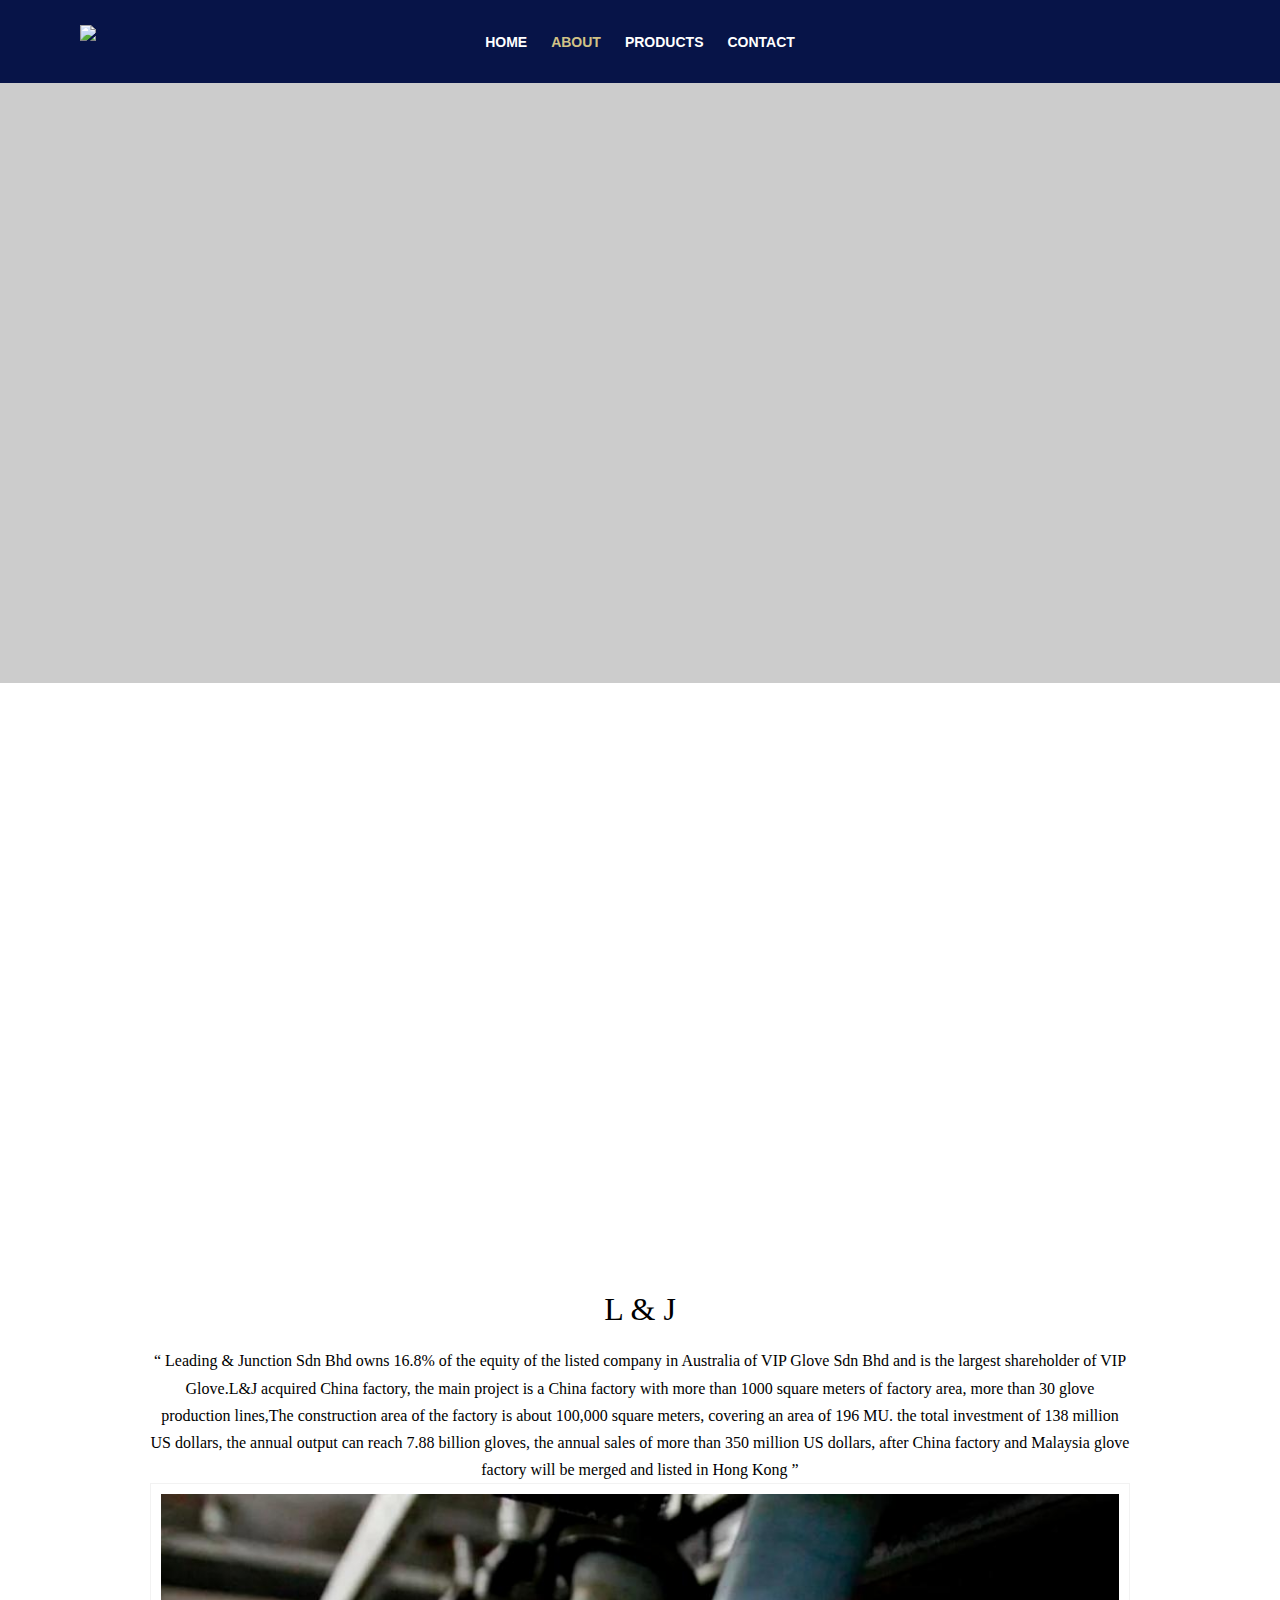
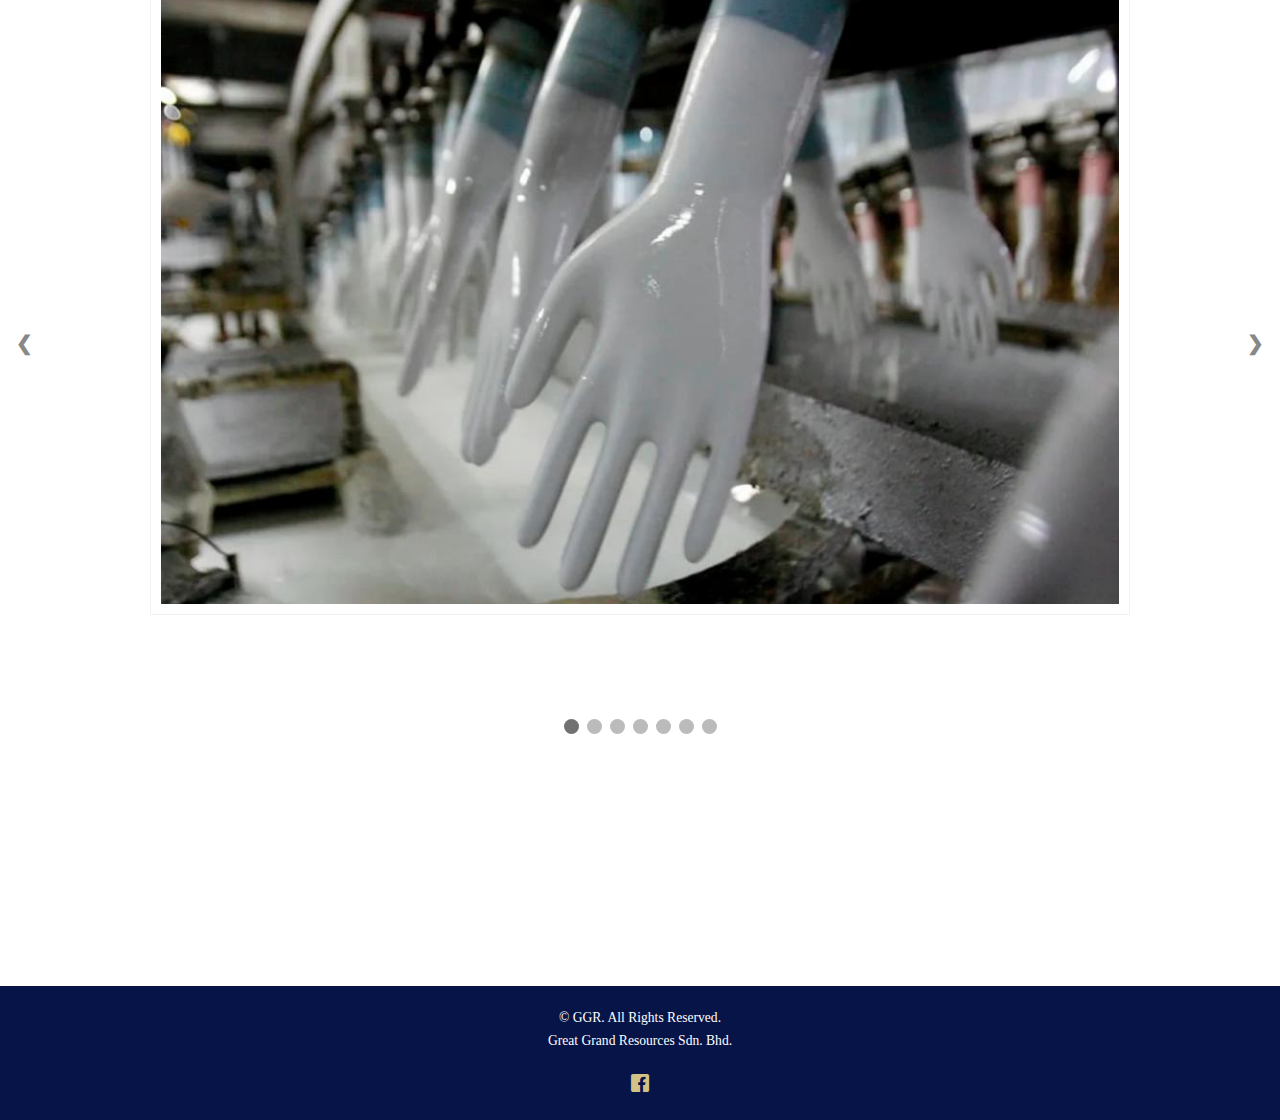
==== commit 48afc079: "first commit" ====
--- a/about.html
+++ b/about.html
@@ -70,7 +70,7 @@
 		<div class="container">
 			<div class="row">
 				<div class="col-md-3 col-xs-2">
-					<div id="fh5co-logo"><a href="index.html">GGR.</a></div>
+                    <div id="fh5co-logo"><a href="index.html"><img src=images/logo.png></a></div>
 				</div>
 				<div class="col-md-6 col-xs-6 text-center menu-1">
 					<ul>
--- a/css/style.css
+++ b/css/style.css
@@ -1,4 +1,4 @@
-﻿@font-face {
+@font-face {
   font-family: 'icomoon';
   src: url("../fonts/icomoon/icomoon.eot?srf3rx");
   src: url("../fonts/icomoon/icomoon.eot?srf3rx#iefix") format("embedded-opentype"), url("../fonts/icomoon/icomoon.ttf?srf3rx") format("truetype"), url("../fonts/icomoon/icomoon.woff?srf3rx") format("woff"), url("../fonts/icomoon/icomoon.svg?srf3rx#icomoon") format("svg");
@@ -93,7 +93,8 @@
     padding: 20px 0;
   }
 }
-.fh5co-nav #fh5co-logo {
+.fh5co-nav img {
+height: 50px;
   font-size: 20px;
   margin: 0;
   padding: 0;
@@ -176,7 +177,7 @@
 }
 .fh5co-nav ul {
   padding: 0;
-  margin: 0;
+  margin: 10px;
 }
 .fh5co-nav ul li {
   padding: 0;
@@ -1429,10 +1430,10 @@
 }
 .fh5co-nav-toggle.fh5co-nav-white > i {
   color: #fff;
-  background: #000;
+  background: white;
 }
 .fh5co-nav-toggle.fh5co-nav-white > i::before, .fh5co-nav-toggle.fh5co-nav-white > i::after {
-  background: #000;
+  background: white;
 }
 
 .fh5co-nav-toggle i::before {
